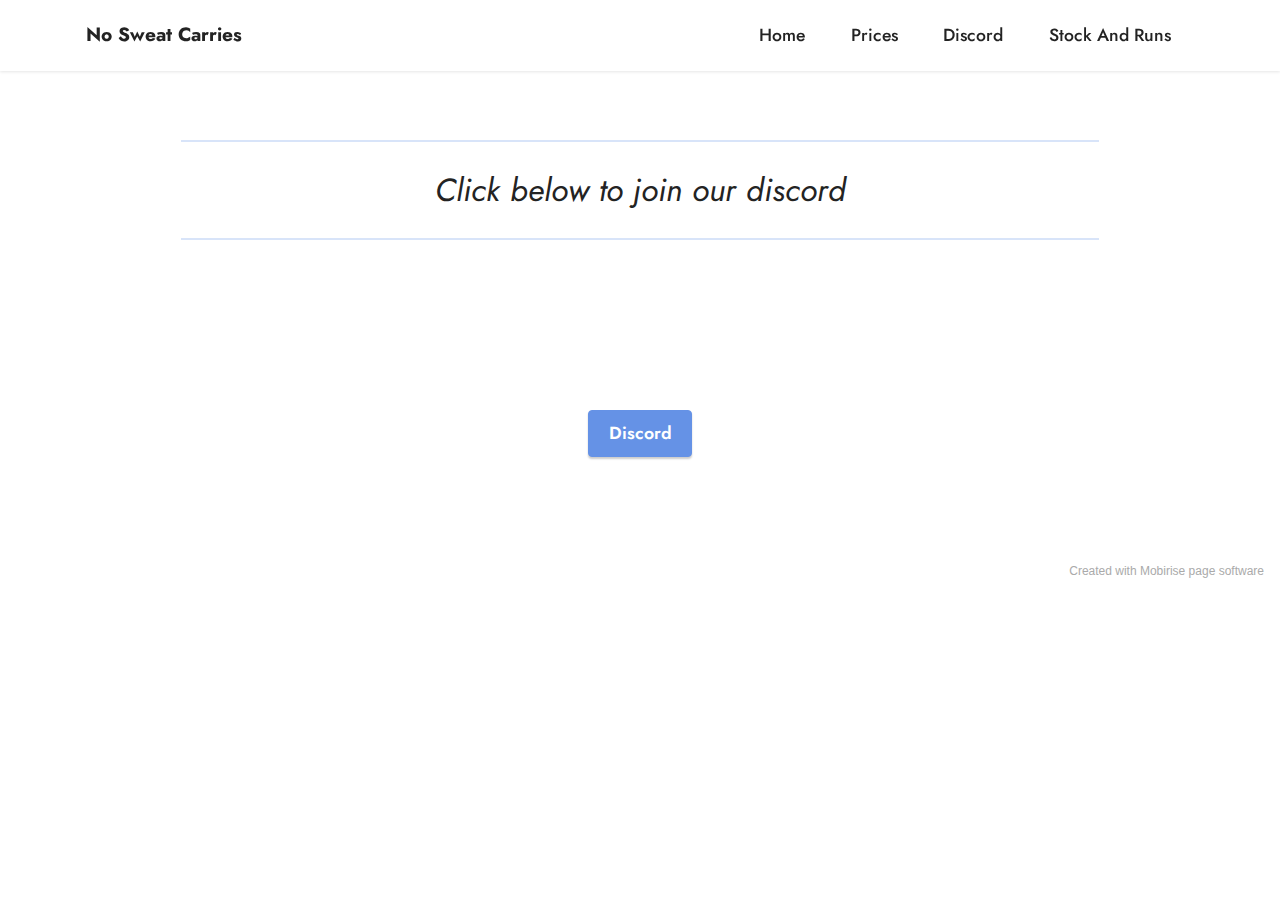
==== discord.html @ 013d195f "Add files via upload" ====
<!DOCTYPE html>
<html  >
<head>
  <!-- Site made with Mobirise Website Builder v5.6.0, https://mobirise.com -->
  <meta charset="UTF-8">
  <meta http-equiv="X-UA-Compatible" content="IE=edge">
  <meta name="generator" content="Mobirise v5.6.0, mobirise.com">
  <meta name="viewport" content="width=device-width, initial-scale=1, minimum-scale=1">
  <link rel="shortcut icon" href="assets/images/logo.png" type="image/x-icon">
  <meta name="description" content="">
  
  
  <title>Discord</title>
  <link rel="stylesheet" href="assets/bootstrap/css/bootstrap.min.css">
  <link rel="stylesheet" href="assets/bootstrap/css/bootstrap-grid.min.css">
  <link rel="stylesheet" href="assets/bootstrap/css/bootstrap-reboot.min.css">
  <link rel="stylesheet" href="assets/dropdown/css/style.css">
  <link rel="stylesheet" href="assets/socicon/css/styles.css">
  <link rel="stylesheet" href="assets/theme/css/style.css">
  <link rel="preload" href="https://fonts.googleapis.com/css2?family=Jost:ital,wght@0,400;0,700;1,400;1,700&display=swap&display=swap" as="style" onload="this.onload=null;this.rel='stylesheet'">
  <noscript><link rel="stylesheet" href="https://fonts.googleapis.com/css2?family=Jost:ital,wght@0,400;0,700;1,400;1,700&display=swap&display=swap"></noscript>
  <link rel="preload" as="style" href="assets/mobirise/css/mbr-additional.css"><link rel="stylesheet" href="assets/mobirise/css/mbr-additional.css" type="text/css">
  
  
  
  
</head>
<body>
  
  <section data-bs-version="5.1" class="menu menu1 cid-sXJa9ulzZa" once="menu" id="menu1-a">
    

    <nav class="navbar navbar-dropdown navbar-fixed-top navbar-expand-lg">
        <div class="container">
            <div class="navbar-brand">
                
                <span class="navbar-caption-wrap"><a class="navbar-caption text-black text-primary display-7" href="http://nosweatcarries.tk">No Sweat Carries</a></span>
            </div>
            <button class="navbar-toggler" type="button" data-toggle="collapse" data-bs-toggle="collapse" data-target="#navbarSupportedContent" data-bs-target="#navbarSupportedContent" aria-controls="navbarNavAltMarkup" aria-expanded="false" aria-label="Toggle navigation">
                <div class="hamburger">
                    <span></span>
                    <span></span>
                    <span></span>
                    <span></span>
                </div>
            </button>
            <div class="collapse navbar-collapse" id="navbarSupportedContent">
                <ul class="navbar-nav nav-dropdown nav-right" data-app-modern-menu="true"><li class="nav-item"><a class="nav-link link text-black text-primary display-4" href="index.html#top">Home</a></li>
                    <li class="nav-item"><a class="nav-link link text-black text-primary display-4" href="prices.html#top">Prices</a></li>
                    <li class="nav-item"><a class="nav-link link text-black text-primary display-4" href="discord.html#top">Discord</a>
                    </li><li class="nav-item"><a class="nav-link link text-black text-primary display-4" href="StockAndRuns.html#top">Stock And Runs</a></li></ul>
                
                
            </div>
        </div>
    </nav>
</section>

<section data-bs-version="5.1" class="content6 cid-sXJlKJYUnw" id="content6-c">
    
    <div class="container">
        <div class="row justify-content-center">
            <div class="col-md-12 col-lg-10">
                <hr class="line">
                <p class="mbr-text align-center mbr-fonts-style my-4 display-5"><em>Click below to join our discord</em></p>
                <hr class="line">
            </div>
        </div>
    </div>
</section>

<section data-bs-version="5.1" class="content11 cid-sXJlLpYjjz" id="content11-d">
    
    <div class="container">
        <div class="row justify-content-center">
            <div class="col-md-12 col-lg-10">
                <div class="mbr-section-btn align-center"><a class="btn btn-primary display-4" href="https://discord.gg/VJ4uUDASHU" target="_blank">Discord<br></a></div>
            </div>
        </div>
    </div>
</section><section style="background-color: #fff; font-family: -apple-system, BlinkMacSystemFont, 'Segoe UI', 'Roboto', 'Helvetica Neue', Arial, sans-serif; color:#aaa; font-size:12px; padding: 0; align-items: center; display: flex;"><a href="https://mobirise.site/y" style="flex: 1 1; height: 3rem; padding-left: 1rem;"></a><p style="flex: 0 0 auto; margin:0; padding-right:1rem;">Created with Mobirise <a href="https://mobirise.site/j" style="color:#aaa;">page</a> software</p></section><script src="assets/bootstrap/js/bootstrap.bundle.min.js"></script>  <script src="assets/smoothscroll/smooth-scroll.js"></script>  <script src="assets/ytplayer/index.js"></script>  <script src="assets/dropdown/js/navbar-dropdown.js"></script>  <script src="assets/theme/js/script.js"></script>  
  
  
</body>
</html>
---- assets/dropdown/css/style.css ----
.navbar-dropdown {
  left: 0;
  padding: 0;
  position: absolute;
  right: 0;
  top: 0;
  transition: all 0.45s ease;
  z-index: 1030;
  background: #282828; }
  .navbar-dropdown .navbar-logo {
    margin-right: 0.8rem;
    transition: margin 0.3s ease-in-out;
    vertical-align: middle; }
    .navbar-dropdown .navbar-logo img {
      height: 3.125rem;
      transition: all 0.3s ease-in-out; }
    .navbar-dropdown .navbar-logo.mbr-iconfont {
      font-size: 3.125rem;
      line-height: 3.125rem; }
  .navbar-dropdown .navbar-caption {
    font-weight: 700;
    white-space: normal;
    vertical-align: -4px;
    line-height: 3.125rem !important; }
    .navbar-dropdown .navbar-caption, .navbar-dropdown .navbar-caption:hover {
      color: inherit;
      text-decoration: none; }
  .navbar-dropdown .mbr-iconfont + .navbar-caption {
    vertical-align: -1px; }
  .navbar-dropdown.navbar-fixed-top {
    position: fixed; }
  .navbar-dropdown .navbar-brand span {
    vertical-align: -4px; }
  .navbar-dropdown.bg-color.transparent {
    background: none; }
  .navbar-dropdown.navbar-short .navbar-brand {
    padding: 0.625rem 0; }
    .navbar-dropdown.navbar-short .navbar-brand span {
      vertical-align: -1px; }
  .navbar-dropdown.navbar-short .navbar-caption {
    line-height: 2.375rem !important;
    vertical-align: -2px; }
  .navbar-dropdown.navbar-short .navbar-logo {
    margin-right: 0.5rem; }
    .navbar-dropdown.navbar-short .navbar-logo img {
      height: 2.375rem; }
    .navbar-dropdown.navbar-short .navbar-logo.mbr-iconfont {
      font-size: 2.375rem;
      line-height: 2.375rem; }
  .navbar-dropdown.navbar-short .mbr-table-cell {
    height: 3.625rem; }
  .navbar-dropdown .navbar-close {
    left: 0.6875rem;
    position: fixed;
    top: 0.75rem;
    z-index: 1000; }
  .navbar-dropdown .hamburger-icon {
    content: "";
    display: inline-block;
    vertical-align: middle;
    width: 16px;
    -webkit-box-shadow: 0 -6px 0 1px #282828,0 0 0 1px #282828,0 6px 0 1px #282828;
    -moz-box-shadow: 0 -6px 0 1px #282828,0 0 0 1px #282828,0 6px 0 1px #282828;
    box-shadow: 0 -6px 0 1px #282828,0 0 0 1px #282828,0 6px 0 1px #282828; }

.dropdown-menu .dropdown-toggle[data-toggle="dropdown-submenu"]::after {
  border-bottom: 0.35em solid transparent;
  border-left: 0.35em solid;
  border-right: 0;
  border-top: 0.35em solid transparent;
  margin-left: 0.3rem; }

.dropdown-menu .dropdown-item:focus {
  outline: 0; }

.nav-dropdown {
  font-size: 0.75rem;
  font-weight: 500;
  height: auto !important; }
  .nav-dropdown .nav-btn {
    padding-left: 1rem; }
  .nav-dropdown .link {
    margin: .667em 1.667em;
    font-weight: 500;
    padding: 0;
    transition: color .2s ease-in-out; }
    .nav-dropdown .link.dropdown-toggle {
      margin-right: 2.583em; }
      .nav-dropdown .link.dropdown-toggle::after {
        margin-left: .25rem;
        border-top: 0.35em solid;
        border-right: 0.35em solid transparent;
        border-left: 0.35em solid transparent;
        border-bottom: 0; }
      .nav-dropdown .link.dropdown-toggle[aria-expanded="true"] {
        margin: 0;
        padding: 0.667em 3.263em  0.667em 1.667em; }
  .nav-dropdown .link::after,
  .nav-dropdown .dropdown-item::after {
    color: inherit; }
  .nav-dropdown .btn {
    font-size: 0.75rem;
    font-weight: 700;
    letter-spacing: 0;
    margin-bottom: 0;
    padding-left: 1.25rem;
    padding-right: 1.25rem; }
  .nav-dropdown .dropdown-menu {
    border-radius: 0;
    border: 0;
    left: 0;
    margin: 0;
    padding-bottom: 1.25rem;
    padding-top: 1.25rem;
    position: relative; }
  .nav-dropdown .dropdown-submenu {
    margin-left: 0.125rem;
    top: 0; }
  .nav-dropdown .dropdown-item {
    font-weight: 500;
    line-height: 2;
    padding: 0.3846em 4.615em 0.3846em 1.5385em;
    position: relative;
    transition: color .2s ease-in-out, background-color .2s ease-in-out; }
    .nav-dropdown .dropdown-item::after {
      margin-top: -0.3077em;
      position: absolute;
      right: 1.1538em;
      top: 50%; }
    .nav-dropdown .dropdown-item:focus, .nav-dropdown .dropdown-item:hover {
      background: none; }

@media (max-width: 767px) {
  .nav-dropdown.navbar-toggleable-sm {
    bottom: 0;
    display: none;
    left: 0;
    overflow-x: hidden;
    position: fixed;
    top: 0;
    transform: translateX(-100%);
    -ms-transform: translateX(-100%);
    -webkit-transform: translateX(-100%);
    width: 18.75rem;
    z-index: 999; } }
.nav-dropdown.navbar-toggleable-xl {
  bottom: 0;
  display: none;
  left: 0;
  overflow-x: hidden;
  position: fixed;
  top: 0;
  transform: translateX(-100%);
  -ms-transform: translateX(-100%);
  -webkit-transform: translateX(-100%);
  width: 18.75rem;
  z-index: 999; }

.nav-dropdown-sm {
  display: block !important;
  overflow-x: hidden;
  overflow: auto;
  padding-top: 3.875rem; }
  .nav-dropdown-sm::after {
    content: "";
    display: block;
    height: 3rem;
    width: 100%; }
  .nav-dropdown-sm.collapse.in ~ .navbar-close {
    display: block !important; }
  .nav-dropdown-sm.collapsing, .nav-dropdown-sm.collapse.in {
    transform: translateX(0);
    -ms-transform: translateX(0);
    -webkit-transform: translateX(0);
    transition: all 0.25s ease-out;
    -webkit-transition: all 0.25s ease-out;
    background: #282828; }
  .nav-dropdown-sm.collapsing[aria-expanded="false"] {
    transform: translateX(-100%);
    -ms-transform: translateX(-100%);
    -webkit-transform: translateX(-100%); }
  .nav-dropdown-sm .nav-item {
    display: block;
    margin-left: 0 !important;
    padding-left: 0; }
  .nav-dropdown-sm .link,
  .nav-dropdown-sm .dropdown-item {
    border-top: 1px dotted rgba(255, 255, 255, 0.1);
    font-size: 0.8125rem;
    line-height: 1.6;
    margin: 0 !important;
    padding: 0.875rem 2.4rem 0.875rem 1.5625rem !important;
    position: relative;
    white-space: normal; }
    .nav-dropdown-sm .link:focus, .nav-dropdown-sm .link:hover,
    .nav-dropdown-sm .dropdown-item:focus,
    .nav-dropdown-sm .dropdown-item:hover {
      background: rgba(0, 0, 0, 0.2) !important;
      color: #c0a375; }
  .nav-dropdown-sm .nav-btn {
    position: relative;
    padding: 1.5625rem 1.5625rem 0 1.5625rem; }
    .nav-dropdown-sm .nav-btn::before {
      border-top: 1px dotted rgba(255, 255, 255, 0.1);
      content: "";
      left: 0;
      position: absolute;
      top: 0;
      width: 100%; }
    .nav-dropdown-sm .nav-btn + .nav-btn {
      padding-top: 0.625rem; }
      .nav-dropdown-sm .nav-btn + .nav-btn::before {
        display: none; }
  .nav-dropdown-sm .btn {
    padding: 0.625rem 0; }
  .nav-dropdown-sm .dropdown-toggle[data-toggle="dropdown-submenu"]::after {
    margin-left: .25rem;
    border-top: 0.35em solid;
    border-right: 0.35em solid transparent;
    border-left: 0.35em solid transparent;
    border-bottom: 0; }
  .nav-dropdown-sm .dropdown-toggle[data-toggle="dropdown-submenu"][aria-expanded="true"]::after {
    border-top: 0;
    border-right: 0.35em solid transparent;
    border-left: 0.35em solid transparent;
    border-bottom: 0.35em solid; }
  .nav-dropdown-sm .dropdown-menu {
    margin: 0;
    padding: 0;
    position: relative;
    top: 0;
    left: 0;
    width: 100%;
    border: 0;
    float: none;
    border-radius: 0;
    background: none; }
  .nav-dropdown-sm .dropdown-submenu {
    left: 100%;
    margin-left: 0.125rem;
    margin-top: -1.25rem;
    top: 0; }

.navbar-toggleable-sm .nav-dropdown .dropdown-menu {
  position: absolute; }

.navbar-toggleable-sm .nav-dropdown .dropdown-submenu {
  left: 100%;
  margin-left: 0.125rem;
  margin-top: -1.25rem;
  top: 0; }

.navbar-toggleable-sm.opened .nav-dropdown .dropdown-menu {
  position: relative; }

.navbar-toggleable-sm.opened .nav-dropdown .dropdown-submenu {
  left: 0;
  margin-left: 00rem;
  margin-top: 0rem;
  top: 0; }

.is-builder .nav-dropdown.collapsing {
  transition: none !important; }
---- assets/socicon/css/styles.css ----
@charset "UTF-8";

@font-face {
  font-family: 'Socicon';
  src:  url('../fonts/socicon.eot');
  src:  url('../fonts/socicon.eot?#iefix') format('embedded-opentype'),
    url('../fonts/socicon.woff2') format('woff2'),
    url('../fonts/socicon.ttf') format('truetype'),
    url('../fonts/socicon.woff') format('woff'),
    url('../fonts/socicon.svg#socicon') format('svg');
  font-weight: normal;
  font-style: normal;
  font-display: swap;
}

[data-icon]:before {
  font-family: "socicon" !important;
  content: attr(data-icon);
  font-style: normal !important;
  font-weight: normal !important;
  font-variant: normal !important;
  text-transform: none !important;
  speak: none;
  line-height: 1;
  -webkit-font-smoothing: antialiased;
  -moz-osx-font-smoothing: grayscale;
}

[class^="socicon-"], [class*=" socicon-"] {
  /* use !important to prevent issues with browser extensions that change fonts */
  font-family: 'Socicon' !important;
  speak: none;
  font-style: normal;
  font-weight: normal;
  font-variant: normal;
  text-transform: none;
  line-height: 1;

  /* Better Font Rendering =========== */
  -webkit-font-smoothing: antialiased;
  -moz-osx-font-smoothing: grayscale;
}

.socicon-eitaa:before {
  content: "\e97c";
}
.socicon-soroush:before {
  content: "\e97d";
}
.socicon-bale:before {
  content: "\e97e";
}
.socicon-zazzle:before {
  content: "\e97b";
}
.socicon-society6:before {
  content: "\e97a";
}
.socicon-redbubble:before {
  content: "\e979";
}
.socicon-avvo:before {
  content: "\e978";
}
.socicon-stitcher:before {
  content: "\e977";
}
.socicon-googlehangouts:before {
  content: "\e974";
}
.socicon-dlive:before {
  content: "\e975";
}
.socicon-vsco:before {
  content: "\e976";
}
.socicon-flipboard:before {
  content: "\e973";
}
.socicon-ubuntu:before {
  content: "\e958";
}
.socicon-artstation:before {
  content: "\e959";
}
.socicon-invision:before {
  content: "\e95a";
}
.socicon-torial:before {
  content: "\e95b";
}
.socicon-collectorz:before {
  content: "\e95c";
}
.socicon-seenthis:before {
  content: "\e95d";
}
.socicon-googleplaymusic:before {
  content: "\e95e";
}
.socicon-debian:before {
  content: "\e95f";
}
.socicon-filmfreeway:before {
  content: "\e960";
}
.socicon-gnome:before {
  content: "\e961";
}
.socicon-itchio:before {
  content: "\e962";
}
.socicon-jamendo:before {
  content: "\e963";
}
.socicon-mix:before {
  content: "\e964";
}
.socicon-sharepoint:before {
  content: "\e965";
}
.socicon-tinder:before {
  content: "\e966";
}
.socicon-windguru:before {
  content: "\e967";
}
.socicon-cdbaby:before {
  content: "\e968";
}
.socicon-elementaryos:before {
  content: "\e969";
}
.socicon-stage32:before {
  content: "\e96a";
}
.socicon-tiktok:before {
  content: "\e96b";
}
.socicon-gitter:before {
  content: "\e96c";
}
.socicon-letterboxd:before {
  content: "\e96d";
}
.socicon-threema:before {
  content: "\e96e";
}
.socicon-splice:before {
  content: "\e96f";
}
.socicon-metapop:before {
  content: "\e970";
}
.socicon-naver:before {
  content: "\e971";
}
.socicon-remote:before {
  content: "\e972";
}
.socicon-internet:before {
  content: "\e957";
}
.socicon-moddb:before {
  content: "\e94b";
}
.socicon-indiedb:before {
  content: "\e94c";
}
.socicon-traxsource:before {
  content: "\e94d";
}
.socicon-gamefor:before {
  content: "\e94e";
}
.socicon-pixiv:before {
  content: "\e94f";
}
.socicon-myanimelist:before {
  content: "\e950";
}
.socicon-blackberry:before {
  content: "\e951";
}
.socicon-wickr:before {
  content: "\e952";
}
.socicon-spip:before {
  content: "\e953";
}
.socicon-napster:before {
  content: "\e954";
}
.socicon-beatport:before {
  content: "\e955";
}
.socicon-hackerone:before {
  content: "\e956";
}
.socicon-hackernews:before {
  content: "\e946";
}
.socicon-smashwords:before {
  content: "\e947";
}
.socicon-kobo:before {
  content: "\e948";
}
.socicon-bookbub:before {
  content: "\e949";
}
.socicon-mailru:before {
  content: "\e94a";
}
.socicon-gitlab:before {
  content: "\e945";
}
.socicon-instructables:before {
  content: "\e944";
}
.socicon-portfolio:before {
  content: "\e943";
}
.socicon-codered:before {
  content: "\e940";
}
.socicon-origin:before {
  content: "\e941";
}
.socicon-nextdoor:before {
  content: "\e942";
}
.socicon-udemy:before {
  content: "\e93f";
}
.socicon-livemaster:before {
  content: "\e93e";
}
.socicon-crunchbase:before {
  content: "\e93b";
}
.socicon-homefy:before {
  content: "\e93c";
}
.socicon-calendly:before {
  content: "\e93d";
}
.socicon-realtor:before {
  content: "\e90f";
}
.socicon-tidal:before {
  content: "\e910";
}
.socicon-qobuz:before {
  content: "\e911";
}
.socicon-natgeo:before {
  content: "\e912";
}
.socicon-mastodon:before {
  content: "\e913";
}
.socicon-unsplash:before {
  content: "\e914";
}
.socicon-homeadvisor:before {
  content: "\e915";
}
.socicon-angieslist:before {
  content: "\e916";
}
.socicon-codepen:before {
  content: "\e917";
}
.socicon-slack:before {
  content: "\e918";
}
.socicon-openaigym:before {
  content: "\e919";
}
.socicon-logmein:before {
  content: "\e91a";
}
.socicon-fiverr:before {
  content: "\e91b";
}
.socicon-gotomeeting:before {
  content: "\e91c";
}
.socicon-aliexpress:before {
  content: "\e91d";
}
.socicon-guru:before {
  content: "\e91e";
}
.socicon-appstore:before {
  content: "\e91f";
}
.socicon-homes:before {
  content: "\e920";
}
.socicon-zoom:before {
  content: "\e921";
}
.socicon-alibaba:before {
  content: "\e922";
}
.socicon-craigslist:before {
  content: "\e923";
}
.socicon-wix:before {
  content: "\e924";
}
.socicon-redfin:before {
  content: "\e925";
}
.socicon-googlecalendar:before {
  content: "\e926";
}
.socicon-shopify:before {
  content: "\e927";
}
.socicon-freelancer:before {
  content: "\e928";
}
.socicon-seedrs:before {
  content: "\e929";
}
.socicon-bing:before {
  content: "\e92a";
}
.socicon-doodle:before {
  content: "\e92b";
}
.socicon-bonanza:before {
  content: "\e92c";
}
.socicon-squarespace:before {
  content: "\e92d";
}
.socicon-toptal:before {
  content: "\e92e";
}
.socicon-gust:before {
  content: "\e92f";
}
.socicon-ask:before {
  content: "\e930";
}
.socicon-trulia:before {
  content: "\e931";
}
.socicon-loomly:before {
  content: "\e932";
}
.socicon-ghost:before {
  content: "\e933";
}
.socicon-upwork:before {
  content: "\e934";
}
.socicon-fundable:before {
  content: "\e935";
}
.socicon-booking:before {
  content: "\e936";
}
.socicon-googlemaps:before {
  content: "\e937";
}
.socicon-zillow:before {
  content: "\e938";
}
.socicon-niconico:before {
  content: "\e939";
}
.socicon-toneden:before {
  content: "\e93a";
}
.socicon-augment:before {
  content: "\e908";
}
.socicon-bitbucket:before {
  content: "\e909";
}
.socicon-fyuse:before {
  content: "\e90a";
}
.socicon-yt-gaming:before {
  content: "\e90b";
}
.socicon-sketchfab:before {
  content: "\e90c";
}
.socicon-mobcrush:before {
  content: "\e90d";
}
.socicon-microsoft:before {
  content: "\e90e";
}
.socicon-pandora:before {
  content: "\e907";
}
.socicon-messenger:before {
  content: "\e906";
}
.socicon-gamewisp:before {
  content: "\e905";
}
.socicon-bloglovin:before {
  content: "\e904";
}
.socicon-tunein:before {
  content: "\e903";
}
.socicon-gamejolt:before {
  content: "\e901";
}
.socicon-trello:before {
  content: "\e902";
}
.socicon-spreadshirt:before {
  content: "\e900";
}
.socicon-500px:before {
  content: "\e000";
}
.socicon-8tracks:before {
  content: "\e001";
}
.socicon-airbnb:before {
  content: "\e002";
}
.socicon-alliance:before {
  content: "\e003";
}
.socicon-amazon:before {
  content: "\e004";
}
.socicon-amplement:before {
  content: "\e005";
}
.socicon-android:before {
  content: "\e006";
}
.socicon-angellist:before {
  content: "\e007";
}
.socicon-apple:before {
  content: "\e008";
}
.socicon-appnet:before {
  content: "\e009";
}
.socicon-baidu:before {
  content: "\e00a";
}
.socicon-bandcamp:before {
  content: "\e00b";
}
.socicon-battlenet:before {
  content: "\e00c";
}
.socicon-mixer:before {
  content: "\e00d";
}
.socicon-bebee:before {
  content: "\e00e";
}
.socicon-bebo:before {
  content: "\e00f";
}
.socicon-behance:before {
  content: "\e010";
}
.socicon-blizzard:before {
  content: "\e011";
}
.socicon-blogger:before {
  content: "\e012";
}
.socicon-buffer:before {
  content: "\e013";
}
.socicon-chrome:before {
  content: "\e014";
}
.socicon-coderwall:before {
  content: "\e015";
}
.socicon-curse:before {
  content: "\e016";
}
.socicon-dailymotion:before {
  content: "\e017";
}
.socicon-deezer:before {
  content: "\e018";
}
.socicon-delicious:before {
  content: "\e019";
}
.socicon-deviantart:before {
  content: "\e01a";
}
.socicon-diablo:before {
  content: "\e01b";
}
.socicon-digg:before {
  content: "\e01c";
}
.socicon-discord:before {
  content: "\e01d";
}
.socicon-disqus:before {
  content: "\e01e";
}
.socicon-douban:before {
  content: "\e01f";
}
.socicon-draugiem:before {
  content: "\e020";
}
.socicon-dribbble:before {
  content: "\e021";
}
.socicon-drupal:before {
  content: "\e022";
}
.socicon-ebay:before {
  content: "\e023";
}
.socicon-ello:before {
  content: "\e024";
}
.socicon-endomodo:before {
  content: "\e025";
}
.socicon-envato:before {
  content: "\e026";
}
.socicon-etsy:before {
  content: "\e027";
}
.socicon-facebook:before {
  content: "\e028";
}
.socicon-feedburner:before {
  content: "\e029";
}
.socicon-filmweb:before {
  content: "\e02a";
}
.socicon-firefox:before {
  content: "\e02b";
}
.socicon-flattr:before {
  content: "\e02c";
}
.socicon-flickr:before {
  content: "\e02d";
}
.socicon-formulr:before {
  content: "\e02e";
}
.socicon-forrst:before {
  content: "\e02f";
}
.socicon-foursquare:before {
  content: "\e030";
}
.socicon-friendfeed:before {
  content: "\e031";
}
.socicon-github:before {
  content: "\e032";
}
.socicon-goodreads:before {
  content: "\e033";
}
.socicon-google:before {
  content: "\e034";
}
.socicon-googlescholar:before {
  content: "\e035";
}
.socicon-googlegroups:before {
  content: "\e036";
}
.socicon-googlephotos:before {
  content: "\e037";
}
.socicon-googleplus:before {
  content: "\e038";
}
.socicon-grooveshark:before {
  content: "\e039";
}
.socicon-hackerrank:before {
  content: "\e03a";
}
.socicon-hearthstone:before {
  content: "\e03b";
}
.socicon-hellocoton:before {
  content: "\e03c";
}
.socicon-heroes:before {
  content: "\e03d";
}
.socicon-smashcast:before {
  content: "\e03e";
}
.socicon-horde:before {
  content: "\e03f";
}
.socicon-houzz:before {
  content: "\e040";
}
.socicon-icq:before {
  content: "\e041";
}
.socicon-identica:before {
  content: "\e042";
}
.socicon-imdb:before {
  content: "\e043";
}
.socicon-instagram:before {
  content: "\e044";
}
.socicon-issuu:before {
  content: "\e045";
}
.socicon-istock:before {
  content: "\e046";
}
.socicon-itunes:before {
  content: "\e047";
}
.socicon-keybase:before {
  content: "\e048";
}
.socicon-lanyrd:before {
  content: "\e049";
}
.socicon-lastfm:before {
  content: "\e04a";
}
.socicon-line:before {
  content: "\e04b";
}
.socicon-linkedin:before {
  content: "\e04c";
}
.socicon-livejournal:before {
  content: "\e04d";
}
.socicon-lyft:before {
  content: "\e04e";
}
.socicon-macos:before {
  content: "\e04f";
}
.socicon-mail:before {
  content: "\e050";
}
.socicon-medium:before {
  content: "\e051";
}
.socicon-meetup:before {
  content: "\e052";
}
.socicon-mixcloud:before {
  content: "\e053";
}
.socicon-modelmayhem:before {
  content: "\e054";
}
.socicon-mumble:before {
  content: "\e055";
}
.socicon-myspace:before {
  content: "\e056";
}
.socicon-newsvine:before {
  content: "\e057";
}
.socicon-nintendo:before {
  content: "\e058";
}
.socicon-npm:before {
  content: "\e059";
}
.socicon-odnoklassniki:before {
  content: "\e05a";
}
.socicon-openid:before {
  content: "\e05b";
}
.socicon-opera:before {
  content: "\e05c";
}
.socicon-outlook:before {
  content: "\e05d";
}
.socicon-overwatch:before {
  content: "\e05e";
}
.socicon-patreon:before {
  content: "\e05f";
}
.socicon-paypal:before {
  content: "\e060";
}
.socicon-periscope:before {
  content: "\e061";
}
.socicon-persona:before {
  content: "\e062";
}
.socicon-pinterest:before {
  content: "\e063";
}
.socicon-play:before {
  content: "\e064";
}
.socicon-player:before {
  content: "\e065";
}
.socicon-playstation:before {
  content: "\e066";
}
.socicon-pocket:before {
  content: "\e067";
}
.socicon-qq:before {
  content: "\e068";
}
.socicon-quora:before {
  content: "\e069";
}
.socicon-raidcall:before {
  content: "\e06a";
}
.socicon-ravelry:before {
  content: "\e06b";
}
.socicon-reddit:before {
  content: "\e06c";
}
.socicon-renren:before {
  content: "\e06d";
}
.socicon-researchgate:before {
  content: "\e06e";
}
.socicon-residentadvisor:before {
  content: "\e06f";
}
.socicon-reverbnation:before {
  content: "\e070";
}
.socicon-rss:before {
  content: "\e071";
}
.socicon-sharethis:before {
  content: "\e072";
}
.socicon-skype:before {
  content: "\e073";
}
.socicon-slideshare:before {
  content: "\e074";
}
.socicon-smugmug:before {
  content: "\e075";
}
.socicon-snapchat:before {
  content: "\e076";
}
.socicon-songkick:before {
  content: "\e077";
}
.socicon-soundcloud:before {
  content: "\e078";
}
.socicon-spotify:before {
  content: "\e079";
}
.socicon-stackexchange:before {
  content: "\e07a";
}
.socicon-stackoverflow:before {
  content: "\e07b";
}
.socicon-starcraft:before {
  content: "\e07c";
}
.socicon-stayfriends:before {
  content: "\e07d";
}
.socicon-steam:before {
  content: "\e07e";
}
.socicon-storehouse:before {
  content: "\e07f";
}
.socicon-strava:before {
  content: "\e080";
}
.socicon-streamjar:before {
  content: "\e081";
}
.socicon-stumbleupon:before {
  content: "\e082";
}
.socicon-swarm:before {
  content: "\e083";
}
.socicon-teamspeak:before {
  content: "\e084";
}
.socicon-teamviewer:before {
  content: "\e085";
}
.socicon-technorati:before {
  content: "\e086";
}
.socicon-telegram:before {
  content: "\e087";
}
.socicon-tripadvisor:before {
  content: "\e088";
}
.socicon-tripit:before {
  content: "\e089";
}
.socicon-triplej:before {
  content: "\e08a";
}
.socicon-tumblr:before {
  content: "\e08b";
}
.socicon-twitch:before {
  content: "\e08c";
}
.socicon-twitter:before {
  content: "\e08d";
}
.socicon-uber:before {
  content: "\e08e";
}
.socicon-ventrilo:before {
  content: "\e08f";
}
.socicon-viadeo:before {
  content: "\e090";
}
.socicon-viber:before {
  content: "\e091";
}
.socicon-viewbug:before {
  content: "\e092";
}
.socicon-vimeo:before {
  content: "\e093";
}
.socicon-vine:before {
  content: "\e094";
}
.socicon-vkontakte:before {
  content: "\e095";
}
.socicon-warcraft:before {
  content: "\e096";
}
.socicon-wechat:before {
  content: "\e097";
}
.socicon-weibo:before {
  content: "\e098";
}
.socicon-whatsapp:before {
  content: "\e099";
}
.socicon-wikipedia:before {
  content: "\e09a";
}
.socicon-windows:before {
  content: "\e09b";
}
.socicon-wordpress:before {
  content: "\e09c";
}
.socicon-wykop:before {
  content: "\e09d";
}
.socicon-xbox:before {
  content: "\e09e";
}
.socicon-xing:before {
  content: "\e09f";
}
.socicon-yahoo:before {
  content: "\e0a0";
}
.socicon-yammer:before {
  content: "\e0a1";
}
.socicon-yandex:before {
  content: "\e0a2";
}
.socicon-yelp:before {
  content: "\e0a3";
}
.socicon-younow:before {
  content: "\e0a4";
}
.socicon-youtube:before {
  content: "\e0a5";
}
.socicon-zapier:before {
  content: "\e0a6";
}
.socicon-zerply:before {
  content: "\e0a7";
}
.socicon-zomato:before {
  content: "\e0a8";
}
.socicon-zynga:before {
  content: "\e0a9";
}
---- assets/theme/css/style.css ----
@charset "UTF-8";
section {
  background-color: #ffffff;
}

body {
  font-style: normal;
  line-height: 1.5;
  font-weight: 400;
  color: #232323;
  position: relative;
}

button {
  background-color: transparent;
  border-color: transparent;
}

section,
.container,
.container-fluid {
  position: relative;
  word-wrap: break-word;
}

a.mbr-iconfont:hover {
  text-decoration: none;
}

.article .lead p,
.article .lead ul,
.article .lead ol,
.article .lead pre,
.article .lead blockquote {
  margin-bottom: 0;
}

a {
  font-style: normal;
  font-weight: 400;
  cursor: pointer;
}
a, a:hover {
  text-decoration: none;
}

.mbr-section-title {
  font-style: normal;
  line-height: 1.3;
}

.mbr-section-subtitle {
  line-height: 1.3;
}

.mbr-text {
  font-style: normal;
  line-height: 1.7;
}

h1,
h2,
h3,
h4,
h5,
h6,
.display-1,
.display-2,
.display-4,
.display-5,
.display-7,
span,
p,
a {
  line-height: 1;
  word-break: break-word;
  word-wrap: break-word;
  font-weight: 400;
}

b,
strong {
  font-weight: bold;
}

input:-webkit-autofill, input:-webkit-autofill:hover, input:-webkit-autofill:focus, input:-webkit-autofill:active {
  transition-delay: 9999s;
  -webkit-transition-property: background-color, color;
  transition-property: background-color, color;
}

textarea[type=hidden] {
  display: none;
}

section {
  background-position: 50% 50%;
  background-repeat: no-repeat;
  background-size: cover;
}
section .mbr-background-video,
section .mbr-background-video-preview {
  position: absolute;
  bottom: 0;
  left: 0;
  right: 0;
  top: 0;
}

.hidden {
  visibility: hidden;
}

.mbr-z-index20 {
  z-index: 20;
}

/*! Base colors */
.mbr-white {
  color: #ffffff;
}

.mbr-black {
  color: #111111;
}

.mbr-bg-white {
  background-color: #ffffff;
}

.mbr-bg-black {
  background-color: #000000;
}

/*! Text-aligns */
.align-left {
  text-align: left;
}

.align-center {
  text-align: center;
}

.align-right {
  text-align: right;
}

/*! Font-weight  */
.mbr-light {
  font-weight: 300;
}

.mbr-regular {
  font-weight: 400;
}

.mbr-semibold {
  font-weight: 500;
}

.mbr-bold {
  font-weight: 700;
}

/*! Media  */
.media-content {
  flex-basis: 100%;
}

.media-container-row {
  display: flex;
  flex-direction: row;
  flex-wrap: wrap;
  justify-content: center;
  align-content: center;
  align-items: start;
}
.media-container-row .media-size-item {
  width: 400px;
}

.media-container-column {
  display: flex;
  flex-direction: column;
  flex-wrap: wrap;
  justify-content: center;
  align-content: center;
  align-items: stretch;
}
.media-container-column > * {
  width: 100%;
}

@media (min-width: 992px) {
  .media-container-row {
    flex-wrap: nowrap;
  }
}
figure {
  margin-bottom: 0;
  overflow: hidden;
}

figure[mbr-media-size] {
  transition: width 0.1s;
}

img,
iframe {
  display: block;
  width: 100%;
}

.card {
  background-color: transparent;
  border: none;
}

.card-box {
  width: 100%;
}

.card-img {
  text-align: center;
  flex-shrink: 0;
  -webkit-flex-shrink: 0;
}

.media {
  max-width: 100%;
  margin: 0 auto;
}

.mbr-figure {
  align-self: center;
}

.media-container > div {
  max-width: 100%;
}

.mbr-figure img,
.card-img img {
  width: 100%;
}

@media (max-width: 991px) {
  .media-size-item {
    width: auto !important;
  }

  .media {
    width: auto;
  }

  .mbr-figure {
    width: 100% !important;
  }
}
/*! Buttons */
.mbr-section-btn {
  margin-left: -0.6rem;
  margin-right: -0.6rem;
  font-size: 0;
}

.btn {
  font-weight: 600;
  border-width: 1px;
  font-style: normal;
  margin: 0.6rem 0.6rem;
  white-space: normal;
  transition: all 0.2s ease-in-out;
  display: inline-flex;
  align-items: center;
  justify-content: center;
  word-break: break-word;
}

.btn-sm {
  font-weight: 600;
  letter-spacing: 0px;
  transition: all 0.3s ease-in-out;
}

.btn-md {
  font-weight: 600;
  letter-spacing: 0px;
  transition: all 0.3s ease-in-out;
}

.btn-lg {
  font-weight: 600;
  letter-spacing: 0px;
  transition: all 0.3s ease-in-out;
}

.btn-form {
  margin: 0;
}
.btn-form:hover {
  cursor: pointer;
}

nav .mbr-section-btn {
  margin-left: 0rem;
  margin-right: 0rem;
}

/*! Btn icon margin */
.btn .mbr-iconfont,
.btn.btn-sm .mbr-iconfont {
  order: 1;
  cursor: pointer;
  margin-left: 0.5rem;
  vertical-align: sub;
}

.btn.btn-md .mbr-iconfont,
.btn.btn-md .mbr-iconfont {
  margin-left: 0.8rem;
}

.mbr-regular {
  font-weight: 400;
}

.mbr-semibold {
  font-weight: 500;
}

.mbr-bold {
  font-weight: 700;
}

[type=submit] {
  -webkit-appearance: none;
}

/*! Full-screen */
.mbr-fullscreen .mbr-overlay {
  min-height: 100vh;
}

.mbr-fullscreen {
  display: flex;
  display: -moz-flex;
  display: -ms-flex;
  display: -o-flex;
  align-items: center;
  min-height: 100vh;
  padding-top: 3rem;
  padding-bottom: 3rem;
}

/*! Map */
.map {
  height: 25rem;
  position: relative;
}
.map iframe {
  width: 100%;
  height: 100%;
}

/*! Scroll to top arrow */
.mbr-arrow-up {
  bottom: 25px;
  right: 90px;
  position: fixed;
  text-align: right;
  z-index: 5000;
  color: #ffffff;
  font-size: 22px;
}

.mbr-arrow-up a {
  background: rgba(0, 0, 0, 0.2);
  border-radius: 50%;
  color: #fff;
  display: inline-block;
  height: 60px;
  width: 60px;
  border: 2px solid #fff;
  outline-style: none !important;
  position: relative;
  text-decoration: none;
  transition: all 0.3s ease-in-out;
  cursor: pointer;
  text-align: center;
}
.mbr-arrow-up a:hover {
  background-color: rgba(0, 0, 0, 0.4);
}
.mbr-arrow-up a i {
  line-height: 60px;
}

.mbr-arrow-up-icon {
  display: block;
  color: #fff;
}

.mbr-arrow-up-icon::before {
  content: "›";
  display: inline-block;
  font-family: serif;
  font-size: 22px;
  line-height: 1;
  font-style: normal;
  position: relative;
  top: 6px;
  left: -4px;
  transform: rotate(-90deg);
}

/*! Arrow Down */
.mbr-arrow {
  position: absolute;
  bottom: 45px;
  left: 50%;
  width: 60px;
  height: 60px;
  cursor: pointer;
  background-color: rgba(80, 80, 80, 0.5);
  border-radius: 50%;
  transform: translateX(-50%);
}
@media (max-width: 767px) {
  .mbr-arrow {
    display: none;
  }
}
.mbr-arrow > a {
  display: inline-block;
  text-decoration: none;
  outline-style: none;
  -webkit-animation: arrowdown 1.7s ease-in-out infinite;
          animation: arrowdown 1.7s ease-in-out infinite;
  color: #ffffff;
}
.mbr-arrow > a > i {
  position: absolute;
  top: -2px;
  left: 15px;
  font-size: 2rem;
}

#scrollToTop a i::before {
  content: "";
  position: absolute;
  display: block;
  border-bottom: 2.5px solid #fff;
  border-left: 2.5px solid #fff;
  width: 27.8%;
  height: 27.8%;
  left: 50%;
  top: 51%;
  transform: translateY(-30%) translateX(-50%) rotate(135deg);
}

@keyframes arrowdown {
  0% {
    transform: translateY(0px);
  }
  50% {
    transform: translateY(-5px);
  }
  100% {
    transform: translateY(0px);
  }
}
@-webkit-keyframes arrowdown {
  0% {
    transform: translateY(0px);
  }
  50% {
    transform: translateY(-5px);
  }
  100% {
    transform: translateY(0px);
  }
}
@media (max-width: 500px) {
  .mbr-arrow-up {
    left: 0;
    right: 0;
    text-align: center;
  }
}
/*Gradients animation*/
@keyframes gradient-animation {
  from {
    background-position: 0% 100%;
    -webkit-animation-timing-function: ease-in-out;
            animation-timing-function: ease-in-out;
  }
  to {
    background-position: 100% 0%;
    -webkit-animation-timing-function: ease-in-out;
            animation-timing-function: ease-in-out;
  }
}
@-webkit-keyframes gradient-animation {
  from {
    background-position: 0% 100%;
    -webkit-animation-timing-function: ease-in-out;
            animation-timing-function: ease-in-out;
  }
  to {
    background-position: 100% 0%;
    -webkit-animation-timing-function: ease-in-out;
            animation-timing-function: ease-in-out;
  }
}
.bg-gradient {
  background-size: 200% 200%;
  animation: gradient-animation 5s infinite alternate;
  -webkit-animation: gradient-animation 5s infinite alternate;
}

.menu .navbar-brand {
  display: -webkit-flex;
}
.menu .navbar-brand span {
  display: flex;
  display: -webkit-flex;
}
.menu .navbar-brand .navbar-caption-wrap {
  display: -webkit-flex;
}
.menu .navbar-brand .navbar-logo img {
  display: -webkit-flex;
  width: auto;
}
@media (min-width: 768px) and (max-width: 991px) {
  .menu .navbar-toggleable-sm .navbar-nav {
    display: -ms-flexbox;
  }
}
@media (max-width: 991px) {
  .menu .navbar-collapse {
    max-height: 93.5vh;
  }
  .menu .navbar-collapse.show {
    overflow: auto;
  }
}
@media (min-width: 992px) {
  .menu .navbar-nav.nav-dropdown {
    display: -webkit-flex;
  }
  .menu .navbar-toggleable-sm .navbar-collapse {
    display: -webkit-flex !important;
  }
  .menu .collapsed .navbar-collapse {
    max-height: 93.5vh;
  }
  .menu .collapsed .navbar-collapse.show {
    overflow: auto;
  }
}
@media (max-width: 767px) {
  .menu .navbar-collapse {
    max-height: 80vh;
  }
}

.nav-link .mbr-iconfont {
  margin-right: 0.5rem;
}

.navbar {
  display: -webkit-flex;
  -webkit-flex-wrap: wrap;
  -webkit-align-items: center;
  -webkit-justify-content: space-between;
}

.navbar-collapse {
  -webkit-flex-basis: 100%;
  -webkit-flex-grow: 1;
  -webkit-align-items: center;
}

.nav-dropdown .link {
  padding: 0.667em 1.667em !important;
  margin: 0 !important;
}

.nav {
  display: -webkit-flex;
  -webkit-flex-wrap: wrap;
}

.row {
  display: -webkit-flex;
  -webkit-flex-wrap: wrap;
}

.justify-content-center {
  -webkit-justify-content: center;
}

.form-inline {
  display: -webkit-flex;
}

.card-wrapper {
  -webkit-flex: 1;
}

.carousel-control {
  z-index: 10;
  display: -webkit-flex;
}

.carousel-controls {
  display: -webkit-flex;
}

.media {
  display: -webkit-flex;
}

.form-group:focus {
  outline: none;
}

.jq-selectbox__select {
  padding: 7px 0;
  position: relative;
}

.jq-selectbox__dropdown {
  overflow: hidden;
  border-radius: 10px;
  position: absolute;
  top: 100%;
  left: 0 !important;
  width: 100% !important;
}

.jq-selectbox__trigger-arrow {
  right: 0;
  transform: translateY(-50%);
}

.jq-selectbox li {
  padding: 1.07em 0.5em;
}

input[type=range] {
  padding-left: 0 !important;
  padding-right: 0 !important;
}

.modal-dialog,
.modal-content {
  height: 100%;
}

.modal-dialog .carousel-inner {
  height: calc(100vh - 1.75rem);
}
@media (max-width: 575px) {
  .modal-dialog .carousel-inner {
    height: calc(100vh - 1rem);
  }
}

.carousel-item {
  text-align: center;
}

.carousel-item img {
  margin: auto;
}

.navbar-toggler {
  align-self: flex-start;
  padding: 0.25rem 0.75rem;
  font-size: 1.25rem;
  line-height: 1;
  background: transparent;
  border: 1px solid transparent;
  border-radius: 0.25rem;
}

.navbar-toggler:focus,
.navbar-toggler:hover {
  text-decoration: none;
  box-shadow: none;
}

.navbar-toggler-icon {
  display: inline-block;
  width: 1.5em;
  height: 1.5em;
  vertical-align: middle;
  content: "";
  background: no-repeat center center;
  background-size: 100% 100%;
}

.navbar-toggler-left {
  position: absolute;
  left: 1rem;
}

.navbar-toggler-right {
  position: absolute;
  right: 1rem;
}

.card-img {
  width: auto;
}

.menu .navbar.collapsed:not(.beta-menu) {
  flex-direction: column;
}

.carousel-item.active,
.carousel-item-next,
.carousel-item-prev {
  display: flex;
}

.note-air-layout .dropup .dropdown-menu,
.note-air-layout .navbar-fixed-bottom .dropdown .dropdown-menu {
  bottom: initial !important;
}

html,
body {
  height: auto;
  min-height: 100vh;
}

.dropup .dropdown-toggle::after {
  display: none;
}

.form-asterisk {
  font-family: initial;
  position: absolute;
  top: -2px;
  font-weight: normal;
}

.form-control-label {
  position: relative;
  cursor: pointer;
  margin-bottom: 0.357em;
  padding: 0;
}

.alert {
  color: #ffffff;
  border-radius: 0;
  border: 0;
  font-size: 1.1rem;
  line-height: 1.5;
  margin-bottom: 1.875rem;
  padding: 1.25rem;
  position: relative;
  text-align: center;
}
.alert.alert-form::after {
  background-color: inherit;
  bottom: -7px;
  content: "";
  display: block;
  height: 14px;
  left: 50%;
  margin-left: -7px;
  position: absolute;
  transform: rotate(45deg);
  width: 14px;
}

.form-control {
  background-color: #ffffff;
  background-clip: border-box;
  color: #232323;
  line-height: 1rem !important;
  height: auto;
  padding: 0.6rem 1.2rem;
  transition: border-color 0.25s ease 0s;
  border: 1px solid transparent !important;
  border-radius: 4px;
  box-shadow: rgba(0, 0, 0, 0.07) 0px 1px 1px 0px, rgba(0, 0, 0, 0.07) 0px 1px 3px 0px, rgba(0, 0, 0, 0.03) 0px 0px 0px 1px;
}
.form-active .form-control:invalid {
  border-color: red;
}

form .row {
  margin-left: -0.6rem;
  margin-right: -0.6rem;
}
form .row [class*=col] {
  padding-left: 0.6rem;
  padding-right: 0.6rem;
}

form .mbr-section-btn {
  margin: 0;
  padding-left: 0.6rem;
  padding-right: 0.6rem;
}

form .btn {
  display: flex;
  padding: 0.6rem 1.2rem;
  margin: 0;
}

form .form-check-input {
  margin-top: 0.5;
}

textarea.form-control {
  line-height: 1.5rem !important;
}

.form-group {
  margin-bottom: 1.2rem;
}

.form-control,
form .btn {
  min-height: 48px;
}

.gdpr-block label span.textGDPR input[name=gdpr] {
  top: 7px;
}

.form-control:focus {
  box-shadow: none;
}

:focus {
  outline: none;
}

.mbr-overlay {
  background-color: #000;
  bottom: 0;
  left: 0;
  opacity: 0.5;
  position: absolute;
  right: 0;
  top: 0;
  z-index: 0;
  pointer-events: none;
}

blockquote {
  font-style: italic;
  padding: 3rem;
  font-size: 1.09rem;
  position: relative;
  border-left: 3px solid;
}

ul,
ol,
pre,
blockquote {
  margin-bottom: 2.3125rem;
}

.mt-4 {
  margin-top: 2rem !important;
}

.mb-4 {
  margin-bottom: 2rem !important;
}

@media (min-width: 992px) {
  .container {
    padding-left: 16px;
    padding-right: 16px;
  }

  .row {
    margin-left: -16px;
    margin-right: -16px;
  }
  .row > [class*=col] {
    padding-left: 16px;
    padding-right: 16px;
  }
}
@media (min-width: 768px) {
  .container-fluid {
    padding-left: 32px;
    padding-right: 32px;
  }
}
@media (min-width: 768px) and (max-width: 991px) {
  .mbr-container {
    padding-left: 32px;
    padding-right: 32px;
  }
}
@media (max-width: 767px) {
  .mbr-container {
    padding-left: 16px;
    padding-right: 16px;
  }
}
.card-wrapper,
.item-wrapper {
  overflow: hidden;
}

.app-video-wrapper > img {
  opacity: 1;
}

.item {
  position: relative;
}

.dropdown-menu .dropdown-menu {
  left: 100%;
}

.dropdown-item + .dropdown-menu {
  display: none;
}

.dropdown-item:hover + .dropdown-menu,
.dropdown-menu:hover {
  display: block;
}

@media (min-aspect-ratio: 16/9) {
  .mbr-video-foreground {
    height: 300% !important;
    top: -100% !important;
  }
}
@media (max-aspect-ratio: 16/9) {
  .mbr-video-foreground {
    width: 300% !important;
    left: -100% !important;
  }
}.engine {
	position: absolute;
	text-indent: -2400px;
	text-align: center;
	padding: 0;
	top: 0;
	left: -2400px;
}
---- assets/mobirise/css/mbr-additional.css ----
body {
  font-family: Jost;
}
.display-1 {
  font-family: 'Jost', sans-serif;
  font-size: 4.6rem;
  line-height: 1.1;
}
.display-1 > .mbr-iconfont {
  font-size: 5.75rem;
}
.display-2 {
  font-family: 'Jost', sans-serif;
  font-size: 3rem;
  line-height: 1.1;
}
.display-2 > .mbr-iconfont {
  font-size: 3.75rem;
}
.display-4 {
  font-family: 'Jost', sans-serif;
  font-size: 1.1rem;
  line-height: 1.5;
}
.display-4 > .mbr-iconfont {
  font-size: 1.375rem;
}
.display-5 {
  font-family: 'Jost', sans-serif;
  font-size: 2rem;
  line-height: 1.5;
}
.display-5 > .mbr-iconfont {
  font-size: 2.5rem;
}
.display-7 {
  font-family: 'Jost', sans-serif;
  font-size: 1.2rem;
  line-height: 1.5;
}
.display-7 > .mbr-iconfont {
  font-size: 1.5rem;
}
/* ---- Fluid typography for mobile devices ---- */
/* 1.4 - font scale ratio ( bootstrap == 1.42857 ) */
/* 100vw - current viewport width */
/* (48 - 20)  48 == 48rem == 768px, 20 == 20rem == 320px(minimal supported viewport) */
/* 0.65 - min scale variable, may vary */
@media (max-width: 992px) {
  .display-1 {
    font-size: 3.68rem;
  }
}
@media (max-width: 768px) {
  .display-1 {
    font-size: 3.22rem;
    font-size: calc( 2.26rem + (4.6 - 2.26) * ((100vw - 20rem) / (48 - 20)));
    line-height: calc( 1.1 * (2.26rem + (4.6 - 2.26) * ((100vw - 20rem) / (48 - 20))));
  }
  .display-2 {
    font-size: 2.4rem;
    font-size: calc( 1.7rem + (3 - 1.7) * ((100vw - 20rem) / (48 - 20)));
    line-height: calc( 1.3 * (1.7rem + (3 - 1.7) * ((100vw - 20rem) / (48 - 20))));
  }
  .display-4 {
    font-size: 0.88rem;
    font-size: calc( 1.0350000000000001rem + (1.1 - 1.0350000000000001) * ((100vw - 20rem) / (48 - 20)));
    line-height: calc( 1.4 * (1.0350000000000001rem + (1.1 - 1.0350000000000001) * ((100vw - 20rem) / (48 - 20))));
  }
  .display-5 {
    font-size: 1.6rem;
    font-size: calc( 1.35rem + (2 - 1.35) * ((100vw - 20rem) / (48 - 20)));
    line-height: calc( 1.4 * (1.35rem + (2 - 1.35) * ((100vw - 20rem) / (48 - 20))));
  }
  .display-7 {
    font-size: 0.96rem;
    font-size: calc( 1.07rem + (1.2 - 1.07) * ((100vw - 20rem) / (48 - 20)));
    line-height: calc( 1.4 * (1.07rem + (1.2 - 1.07) * ((100vw - 20rem) / (48 - 20))));
  }
}
/* Buttons */
.btn {
  padding: 0.6rem 1.2rem;
  border-radius: 4px;
}
.btn-sm {
  padding: 0.6rem 1.2rem;
  border-radius: 4px;
}
.btn-md {
  padding: 0.6rem 1.2rem;
  border-radius: 4px;
}
.btn-lg {
  padding: 1rem 2.6rem;
  border-radius: 4px;
}
.bg-primary {
  background-color: #6592e6 !important;
}
.bg-success {
  background-color: #40b0bf !important;
}
.bg-info {
  background-color: #47b5ed !important;
}
.bg-warning {
  background-color: #ffe161 !important;
}
.bg-danger {
  background-color: #ff9966 !important;
}
.btn-primary,
.btn-primary:active {
  background-color: #6592e6 !important;
  border-color: #6592e6 !important;
  color: #ffffff !important;
  box-shadow: 0 2px 2px 0 rgba(0, 0, 0, 0.2);
}
.btn-primary:hover,
.btn-primary:focus,
.btn-primary.focus,
.btn-primary.active {
  color: #ffffff !important;
  background-color: #2260d2 !important;
  border-color: #2260d2 !important;
  box-shadow: 0 2px 5px 0 rgba(0, 0, 0, 0.2);
}
.btn-primary.disabled,
.btn-primary:disabled {
  color: #ffffff !important;
  background-color: #2260d2 !important;
  border-color: #2260d2 !important;
}
.btn-secondary,
.btn-secondary:active {
  background-color: #ff6666 !important;
  border-color: #ff6666 !important;
  color: #ffffff !important;
  box-shadow: 0 2px 2px 0 rgba(0, 0, 0, 0.2);
}
.btn-secondary:hover,
.btn-secondary:focus,
.btn-secondary.focus,
.btn-secondary.active {
  color: #ffffff !important;
  background-color: #ff0f0f !important;
  border-color: #ff0f0f !important;
  box-shadow: 0 2px 5px 0 rgba(0, 0, 0, 0.2);
}
.btn-secondary.disabled,
.btn-secondary:disabled {
  color: #ffffff !important;
  background-color: #ff0f0f !important;
  border-color: #ff0f0f !important;
}
.btn-info,
.btn-info:active {
  background-color: #47b5ed !important;
  border-color: #47b5ed !important;
  color: #ffffff !important;
  box-shadow: 0 2px 2px 0 rgba(0, 0, 0, 0.2);
}
.btn-info:hover,
.btn-info:focus,
.btn-info.focus,
.btn-info.active {
  color: #ffffff !important;
  background-color: #148cca !important;
  border-color: #148cca !important;
  box-shadow: 0 2px 5px 0 rgba(0, 0, 0, 0.2);
}
.btn-info.disabled,
.btn-info:disabled {
  color: #ffffff !important;
  background-color: #148cca !important;
  border-color: #148cca !important;
}
.btn-success,
.btn-success:active {
  background-color: #40b0bf !important;
  border-color: #40b0bf !important;
  color: #ffffff !important;
  box-shadow: 0 2px 2px 0 rgba(0, 0, 0, 0.2);
}
.btn-success:hover,
.btn-success:focus,
.btn-success.focus,
.btn-success.active {
  color: #ffffff !important;
  background-color: #2a747e !important;
  border-color: #2a747e !important;
  box-shadow: 0 2px 5px 0 rgba(0, 0, 0, 0.2);
}
.btn-success.disabled,
.btn-success:disabled {
  color: #ffffff !important;
  background-color: #2a747e !important;
  border-color: #2a747e !important;
}
.btn-warning,
.btn-warning:active {
  background-color: #ffe161 !important;
  border-color: #ffe161 !important;
  color: #614f00 !important;
  box-shadow: 0 2px 2px 0 rgba(0, 0, 0, 0.2);
}
.btn-warning:hover,
.btn-warning:focus,
.btn-warning.focus,
.btn-warning.active {
  color: #0a0800 !important;
  background-color: #ffd10a !important;
  border-color: #ffd10a !important;
  box-shadow: 0 2px 5px 0 rgba(0, 0, 0, 0.2);
}
.btn-warning.disabled,
.btn-warning:disabled {
  color: #614f00 !important;
  background-color: #ffd10a !important;
  border-color: #ffd10a !important;
}
.btn-danger,
.btn-danger:active {
  background-color: #ff9966 !important;
  border-color: #ff9966 !important;
  color: #ffffff !important;
  box-shadow: 0 2px 2px 0 rgba(0, 0, 0, 0.2);
}
.btn-danger:hover,
.btn-danger:focus,
.btn-danger.focus,
.btn-danger.active {
  color: #ffffff !important;
  background-color: #ff5f0f !important;
  border-color: #ff5f0f !important;
  box-shadow: 0 2px 5px 0 rgba(0, 0, 0, 0.2);
}
.btn-danger.disabled,
.btn-danger:disabled {
  color: #ffffff !important;
  background-color: #ff5f0f !important;
  border-color: #ff5f0f !important;
}
.btn-white,
.btn-white:active {
  background-color: #fafafa !important;
  border-color: #fafafa !important;
  color: #7a7a7a !important;
  box-shadow: 0 2px 2px 0 rgba(0, 0, 0, 0.2);
}
.btn-white:hover,
.btn-white:focus,
.btn-white.focus,
.btn-white.active {
  color: #4f4f4f !important;
  background-color: #cfcfcf !important;
  border-color: #cfcfcf !important;
  box-shadow: 0 2px 5px 0 rgba(0, 0, 0, 0.2);
}
.btn-white.disabled,
.btn-white:disabled {
  color: #7a7a7a !important;
  background-color: #cfcfcf !important;
  border-color: #cfcfcf !important;
}
.btn-black,
.btn-black:active {
  background-color: #232323 !important;
  border-color: #232323 !important;
  color: #ffffff !important;
  box-shadow: 0 2px 2px 0 rgba(0, 0, 0, 0.2);
}
.btn-black:hover,
.btn-black:focus,
.btn-black.focus,
.btn-black.active {
  color: #ffffff !important;
  background-color: #000000 !important;
  border-color: #000000 !important;
  box-shadow: 0 2px 5px 0 rgba(0, 0, 0, 0.2);
}
.btn-black.disabled,
.btn-black:disabled {
  color: #ffffff !important;
  background-color: #000000 !important;
  border-color: #000000 !important;
}
.btn-primary-outline,
.btn-primary-outline:active {
  background-color: transparent !important;
  border-color: transparent;
  color: #6592e6;
}
.btn-primary-outline:hover,
.btn-primary-outline:focus,
.btn-primary-outline.focus,
.btn-primary-outline.active {
  color: #2260d2 !important;
  background-color: transparent!important;
  border-color: transparent!important;
  box-shadow: none!important;
}
.btn-primary-outline.disabled,
.btn-primary-outline:disabled {
  color: #ffffff !important;
  background-color: #6592e6 !important;
  border-color: #6592e6 !important;
}
.btn-secondary-outline,
.btn-secondary-outline:active {
  background-color: transparent !important;
  border-color: transparent;
  color: #ff6666;
}
.btn-secondary-outline:hover,
.btn-secondary-outline:focus,
.btn-secondary-outline.focus,
.btn-secondary-outline.active {
  color: #ff0f0f !important;
  background-color: transparent!important;
  border-color: transparent!important;
  box-shadow: none!important;
}
.btn-secondary-outline.disabled,
.btn-secondary-outline:disabled {
  color: #ffffff !important;
  background-color: #ff6666 !important;
  border-color: #ff6666 !important;
}
.btn-info-outline,
.btn-info-outline:active {
  background-color: transparent !important;
  border-color: transparent;
  color: #47b5ed;
}
.btn-info-outline:hover,
.btn-info-outline:focus,
.btn-info-outline.focus,
.btn-info-outline.active {
  color: #148cca !important;
  background-color: transparent!important;
  border-color: transparent!important;
  box-shadow: none!important;
}
.btn-info-outline.disabled,
.btn-info-outline:disabled {
  color: #ffffff !important;
  background-color: #47b5ed !important;
  border-color: #47b5ed !important;
}
.btn-success-outline,
.btn-success-outline:active {
  background-color: transparent !important;
  border-color: transparent;
  color: #40b0bf;
}
.btn-success-outline:hover,
.btn-success-outline:focus,
.btn-success-outline.focus,
.btn-success-outline.active {
  color: #2a747e !important;
  background-color: transparent!important;
  border-color: transparent!important;
  box-shadow: none!important;
}
.btn-success-outline.disabled,
.btn-success-outline:disabled {
  color: #ffffff !important;
  background-color: #40b0bf !important;
  border-color: #40b0bf !important;
}
.btn-warning-outline,
.btn-warning-outline:active {
  background-color: transparent !important;
  border-color: transparent;
  color: #ffe161;
}
.btn-warning-outline:hover,
.btn-warning-outline:focus,
.btn-warning-outline.focus,
.btn-warning-outline.active {
  color: #ffd10a !important;
  background-color: transparent!important;
  border-color: transparent!important;
  box-shadow: none!important;
}
.btn-warning-outline.disabled,
.btn-warning-outline:disabled {
  color: #614f00 !important;
  background-color: #ffe161 !important;
  border-color: #ffe161 !important;
}
.btn-danger-outline,
.btn-danger-outline:active {
  background-color: transparent !important;
  border-color: transparent;
  color: #ff9966;
}
.btn-danger-outline:hover,
.btn-danger-outline:focus,
.btn-danger-outline.focus,
.btn-danger-outline.active {
  color: #ff5f0f !important;
  background-color: transparent!important;
  border-color: transparent!important;
  box-shadow: none!important;
}
.btn-danger-outline.disabled,
.btn-danger-outline:disabled {
  color: #ffffff !important;
  background-color: #ff9966 !important;
  border-color: #ff9966 !important;
}
.btn-black-outline,
.btn-black-outline:active {
  background-color: transparent !important;
  border-color: transparent;
  color: #232323;
}
.btn-black-outline:hover,
.btn-black-outline:focus,
.btn-black-outline.focus,
.btn-black-outline.active {
  color: #000000 !important;
  background-color: transparent!important;
  border-color: transparent!important;
  box-shadow: none!important;
}
.btn-black-outline.disabled,
.btn-black-outline:disabled {
  color: #ffffff !important;
  background-color: #232323 !important;
  border-color: #232323 !important;
}
.btn-white-outline,
.btn-white-outline:active {
  background-color: transparent !important;
  border-color: transparent;
  color: #fafafa;
}
.btn-white-outline:hover,
.btn-white-outline:focus,
.btn-white-outline.focus,
.btn-white-outline.active {
  color: #cfcfcf !important;
  background-color: transparent!important;
  border-color: transparent!important;
  box-shadow: none!important;
}
.btn-white-outline.disabled,
.btn-white-outline:disabled {
  color: #7a7a7a !important;
  background-color: #fafafa !important;
  border-color: #fafafa !important;
}
.text-primary {
  color: #6592e6 !important;
}
.text-secondary {
  color: #ff6666 !important;
}
.text-success {
  color: #40b0bf !important;
}
.text-info {
  color: #47b5ed !important;
}
.text-warning {
  color: #ffe161 !important;
}
.text-danger {
  color: #ff9966 !important;
}
.text-white {
  color: #fafafa !important;
}
.text-black {
  color: #232323 !important;
}
a.text-primary:hover,
a.text-primary:focus,
a.text-primary.active {
  color: #205ac5 !important;
}
a.text-secondary:hover,
a.text-secondary:focus,
a.text-secondary.active {
  color: #ff0000 !important;
}
a.text-success:hover,
a.text-success:focus,
a.text-success.active {
  color: #266a73 !important;
}
a.text-info:hover,
a.text-info:focus,
a.text-info.active {
  color: #1283bc !important;
}
a.text-warning:hover,
a.text-warning:focus,
a.text-warning.active {
  color: #facb00 !important;
}
a.text-danger:hover,
a.text-danger:focus,
a.text-danger.active {
  color: #ff5500 !important;
}
a.text-white:hover,
a.text-white:focus,
a.text-white.active {
  color: #c7c7c7 !important;
}
a.text-black:hover,
a.text-black:focus,
a.text-black.active {
  color: #000000 !important;
}
a[class*="text-"]:not(.nav-link):not(.dropdown-item):not([role]):not(.navbar-caption) {
  position: relative;
  background-image: transparent;
  background-size: 10000px 2px;
  background-repeat: no-repeat;
  background-position: 0px 1.2em;
  background-position: -10000px 1.2em;
}
a[class*="text-"]:not(.nav-link):not(.dropdown-item):not([role]):not(.navbar-caption):hover {
  transition: background-position 2s ease-in-out;
  background-image: linear-gradient(currentColor 50%, currentColor 50%);
  background-position: 0px 1.2em;
}
.nav-tabs .nav-link.active {
  color: #6592e6;
}
.nav-tabs .nav-link:not(.active) {
  color: #232323;
}
.alert-success {
  background-color: #70c770;
}
.alert-info {
  background-color: #47b5ed;
}
.alert-warning {
  background-color: #ffe161;
}
.alert-danger {
  background-color: #ff9966;
}
.mbr-gallery-filter li.active .btn {
  background-color: #6592e6;
  border-color: #6592e6;
  color: #ffffff;
}
.mbr-gallery-filter li.active .btn:focus {
  box-shadow: none;
}
a,
a:hover {
  color: #6592e6;
}
.mbr-plan-header.bg-primary .mbr-plan-subtitle,
.mbr-plan-header.bg-primary .mbr-plan-price-desc {
  color: #ffffff;
}
.mbr-plan-header.bg-success .mbr-plan-subtitle,
.mbr-plan-header.bg-success .mbr-plan-price-desc {
  color: #a0d8df;
}
.mbr-plan-header.bg-info .mbr-plan-subtitle,
.mbr-plan-header.bg-info .mbr-plan-price-desc {
  color: #ffffff;
}
.mbr-plan-header.bg-warning .mbr-plan-subtitle,
.mbr-plan-header.bg-warning .mbr-plan-price-desc {
  color: #ffffff;
}
.mbr-plan-header.bg-danger .mbr-plan-subtitle,
.mbr-plan-header.bg-danger .mbr-plan-price-desc {
  color: #ffffff;
}
/* Scroll to top button*/
.scrollToTop_wraper {
  display: none;
}
.form-control {
  font-family: 'Jost', sans-serif;
  font-size: 1.1rem;
  line-height: 1.5;
  font-weight: 400;
}
.form-control > .mbr-iconfont {
  font-size: 1.375rem;
}
.form-control:hover,
.form-control:focus {
  box-shadow: rgba(0, 0, 0, 0.07) 0px 1px 1px 0px, rgba(0, 0, 0, 0.07) 0px 1px 3px 0px, rgba(0, 0, 0, 0.03) 0px 0px 0px 1px;
  border-color: #6592e6 !important;
}
.form-control:-webkit-input-placeholder {
  font-family: 'Jost', sans-serif;
  font-size: 1.1rem;
  line-height: 1.5;
  font-weight: 400;
}
.form-control:-webkit-input-placeholder > .mbr-iconfont {
  font-size: 1.375rem;
}
blockquote {
  border-color: #6592e6;
}
/* Forms */
.jq-selectbox li:hover,
.jq-selectbox li.selected {
  background-color: #6592e6;
  color: #ffffff;
}
.jq-number__spin {
  transition: 0.25s ease;
}
.jq-number__spin:hover {
  border-color: #6592e6;
}
.jq-selectbox .jq-selectbox__trigger-arrow,
.jq-number__spin.minus:after,
.jq-number__spin.plus:after {
  transition: 0.4s;
  border-top-color: #353535;
  border-bottom-color: #353535;
}
.jq-selectbox:hover .jq-selectbox__trigger-arrow,
.jq-number__spin.minus:hover:after,
.jq-number__spin.plus:hover:after {
  border-top-color: #6592e6;
  border-bottom-color: #6592e6;
}
.xdsoft_datetimepicker .xdsoft_calendar td.xdsoft_default,
.xdsoft_datetimepicker .xdsoft_calendar td.xdsoft_current,
.xdsoft_datetimepicker .xdsoft_timepicker .xdsoft_time_box > div > div.xdsoft_current {
  color: #ffffff !important;
  background-color: #6592e6 !important;
  box-shadow: none !important;
}
.xdsoft_datetimepicker .xdsoft_calendar td:hover,
.xdsoft_datetimepicker .xdsoft_timepicker .xdsoft_time_box > div > div:hover {
  color: #000000 !important;
  background: #ff6666 !important;
  box-shadow: none !important;
}
.lazy-bg {
  background-image: none !important;
}
.lazy-placeholder:not(section),
.lazy-none {
  display: block;
  position: relative;
  padding-bottom: 56.25%;
  width: 100%;
  height: auto;
}
iframe.lazy-placeholder,
.lazy-placeholder:after {
  content: '';
  position: absolute;
  width: 200px;
  height: 200px;
  background: transparent no-repeat center;
  background-size: contain;
  top: 50%;
  left: 50%;
  transform: translateX(-50%) translateY(-50%);
  background-image: url("data:image/svg+xml;charset=UTF-8,%3csvg width='32' height='32' viewBox='0 0 64 64' xmlns='http://www.w3.org/2000/svg' stroke='%236592e6' %3e%3cg fill='none' fill-rule='evenodd'%3e%3cg transform='translate(16 16)' stroke-width='2'%3e%3ccircle stroke-opacity='.5' cx='16' cy='16' r='16'/%3e%3cpath d='M32 16c0-9.94-8.06-16-16-16'%3e%3canimateTransform attributeName='transform' type='rotate' from='0 16 16' to='360 16 16' dur='1s' repeatCount='indefinite'/%3e%3c/path%3e%3c/g%3e%3c/g%3e%3c/svg%3e");
}
section.lazy-placeholder:after {
  opacity: 0.5;
}
body {
  overflow-x: hidden;
}
a {
  transition: color 0.6s;
}
.cid-sXJa9ulzZa {
  z-index: 1000;
  width: 100%;
  position: relative;
  min-height: 60px;
}
.cid-sXJa9ulzZa nav.navbar {
  position: fixed;
}
.cid-sXJa9ulzZa .dropdown-item:before {
  font-family: Moririse2 !important;
  content: "\e966";
  display: inline-block;
  width: 0;
  position: absolute;
  left: 1rem;
  top: 0.5rem;
  margin-right: 0.5rem;
  line-height: 1;
  font-size: inherit;
  vertical-align: middle;
  text-align: center;
  overflow: hidden;
  transform: scale(0, 1);
  transition: all 0.25s ease-in-out;
}
.cid-sXJa9ulzZa .dropdown-menu {
  padding: 0;
  border-radius: 4px;
  box-shadow: 0 1px 3px 0 rgba(0, 0, 0, 0.1);
}
.cid-sXJa9ulzZa .dropdown-item {
  border-bottom: 1px solid #e6e6e6;
}
.cid-sXJa9ulzZa .dropdown-item:hover,
.cid-sXJa9ulzZa .dropdown-item:focus {
  background: #6592e6 !important;
  color: white !important;
}
.cid-sXJa9ulzZa .dropdown-item:hover span {
  color: white;
}
.cid-sXJa9ulzZa .dropdown-item:first-child {
  border-top-left-radius: 4px;
  border-top-right-radius: 4px;
}
.cid-sXJa9ulzZa .dropdown-item:last-child {
  border-bottom: none;
  border-bottom-left-radius: 4px;
  border-bottom-right-radius: 4px;
}
.cid-sXJa9ulzZa .nav-dropdown .link {
  padding: 0 0.3em !important;
  margin: 0.667em 1em !important;
}
.cid-sXJa9ulzZa .nav-dropdown .link.dropdown-toggle::after {
  margin-left: 0.5rem;
  margin-top: 0.2rem;
}
.cid-sXJa9ulzZa .nav-link {
  position: relative;
}
.cid-sXJa9ulzZa .container {
  display: flex;
  margin: auto;
}
@media (min-width: 992px) {
  .cid-sXJa9ulzZa .container {
    flex-wrap: nowrap;
  }
}
.cid-sXJa9ulzZa .iconfont-wrapper {
  color: #000000 !important;
  font-size: 1.5rem;
  padding-right: 0.5rem;
}
.cid-sXJa9ulzZa .dropdown-menu,
.cid-sXJa9ulzZa .navbar.opened {
  background: #ffffff !important;
}
.cid-sXJa9ulzZa .nav-item:focus,
.cid-sXJa9ulzZa .nav-link:focus {
  outline: none;
}
.cid-sXJa9ulzZa .dropdown .dropdown-menu .dropdown-item {
  width: auto;
  transition: all 0.25s ease-in-out;
}
.cid-sXJa9ulzZa .dropdown .dropdown-menu .dropdown-item::after {
  right: 0.5rem;
}
.cid-sXJa9ulzZa .dropdown .dropdown-menu .dropdown-item .mbr-iconfont {
  margin-right: 0.5rem;
  vertical-align: sub;
}
.cid-sXJa9ulzZa .dropdown .dropdown-menu .dropdown-item .mbr-iconfont:before {
  display: inline-block;
  transform: scale(1, 1);
  transition: all 0.25s ease-in-out;
}
.cid-sXJa9ulzZa .collapsed .dropdown-menu .dropdown-item:before {
  display: none;
}
.cid-sXJa9ulzZa .collapsed .dropdown .dropdown-menu .dropdown-item {
  padding: 0.235em 1.5em 0.235em 1.5em !important;
  transition: none;
  margin: 0 !important;
}
.cid-sXJa9ulzZa .navbar {
  min-height: 70px;
  transition: all 0.3s;
  border-bottom: 1px solid transparent;
  box-shadow: 0 1px 3px 0 rgba(0, 0, 0, 0.1);
  background: #ffffff;
}
.cid-sXJa9ulzZa .navbar.opened {
  transition: all 0.3s;
}
.cid-sXJa9ulzZa .navbar .dropdown-item {
  padding: 0.5rem 1.8rem;
}
.cid-sXJa9ulzZa .navbar .navbar-logo img {
  width: auto;
}
.cid-sXJa9ulzZa .navbar .navbar-collapse {
  justify-content: flex-end;
  z-index: 1;
}
.cid-sXJa9ulzZa .navbar.collapsed {
  justify-content: center;
}
.cid-sXJa9ulzZa .navbar.collapsed .nav-item .nav-link::before {
  display: none;
}
.cid-sXJa9ulzZa .navbar.collapsed.opened .dropdown-menu {
  top: 0;
}
.cid-sXJa9ulzZa .navbar.collapsed .dropdown-menu .dropdown-submenu {
  left: 0 !important;
}
.cid-sXJa9ulzZa .navbar.collapsed .dropdown-menu .dropdown-item:after {
  right: auto;
}
.cid-sXJa9ulzZa .navbar.collapsed .dropdown-menu .dropdown-toggle[data-toggle="dropdown-submenu"]:after {
  margin-left: 0.5rem;
  margin-top: 0.2rem;
  border-top: 0.35em solid;
  border-right: 0.35em solid transparent;
  border-left: 0.35em solid transparent;
  border-bottom: 0;
  top: 41%;
}
.cid-sXJa9ulzZa .navbar.collapsed ul.navbar-nav li {
  margin: auto;
}
.cid-sXJa9ulzZa .navbar.collapsed .dropdown-menu .dropdown-item {
  padding: 0.25rem 1.5rem;
  text-align: center;
}
.cid-sXJa9ulzZa .navbar.collapsed .icons-menu {
  padding-left: 0;
  padding-right: 0;
  padding-top: 0.5rem;
  padding-bottom: 0.5rem;
}
@media (max-width: 991px) {
  .cid-sXJa9ulzZa .navbar .nav-item .nav-link::before {
    display: none;
  }
  .cid-sXJa9ulzZa .navbar.opened .dropdown-menu {
    top: 0;
  }
  .cid-sXJa9ulzZa .navbar .dropdown-menu .dropdown-submenu {
    left: 0 !important;
  }
  .cid-sXJa9ulzZa .navbar .dropdown-menu .dropdown-item:after {
    right: auto;
  }
  .cid-sXJa9ulzZa .navbar .dropdown-menu .dropdown-toggle[data-toggle="dropdown-submenu"]:after {
    margin-left: 0.5rem;
    margin-top: 0.2rem;
    border-top: 0.35em solid;
    border-right: 0.35em solid transparent;
    border-left: 0.35em solid transparent;
    border-bottom: 0;
    top: 40%;
  }
  .cid-sXJa9ulzZa .navbar .navbar-logo img {
    height: 3rem !important;
  }
  .cid-sXJa9ulzZa .navbar ul.navbar-nav li {
    margin: auto;
  }
  .cid-sXJa9ulzZa .navbar .dropdown-menu .dropdown-item {
    padding: 0.25rem 1.5rem !important;
    text-align: center;
  }
  .cid-sXJa9ulzZa .navbar .navbar-brand {
    flex-shrink: initial;
    flex-basis: auto;
    word-break: break-word;
    padding-right: 2rem;
  }
  .cid-sXJa9ulzZa .navbar .navbar-toggler {
    flex-basis: auto;
  }
  .cid-sXJa9ulzZa .navbar .icons-menu {
    padding-left: 0;
    padding-top: 0.5rem;
    padding-bottom: 0.5rem;
  }
}
.cid-sXJa9ulzZa .navbar.navbar-short {
  min-height: 60px;
}
.cid-sXJa9ulzZa .navbar.navbar-short .navbar-logo img {
  height: 2.5rem !important;
}
.cid-sXJa9ulzZa .navbar.navbar-short .navbar-brand {
  min-height: 60px;
  padding: 0;
}
.cid-sXJa9ulzZa .navbar-brand {
  min-height: 70px;
  flex-shrink: 0;
  align-items: center;
  margin-right: 0;
  padding: 10px 0;
  transition: all 0.3s;
  word-break: break-word;
  z-index: 1;
}
.cid-sXJa9ulzZa .navbar-brand .navbar-caption {
  line-height: inherit !important;
}
.cid-sXJa9ulzZa .navbar-brand .navbar-logo a {
  outline: none;
}
.cid-sXJa9ulzZa .dropdown-item.active,
.cid-sXJa9ulzZa .dropdown-item:active {
  background-color: transparent;
}
.cid-sXJa9ulzZa .navbar-expand-lg .navbar-nav .nav-link {
  padding: 0;
}
.cid-sXJa9ulzZa .nav-dropdown .link.dropdown-toggle {
  margin-right: 1.667em;
}
.cid-sXJa9ulzZa .nav-dropdown .link.dropdown-toggle[aria-expanded="true"] {
  margin-right: 0;
  padding: 0.667em 1.667em;
}
.cid-sXJa9ulzZa .navbar.navbar-expand-lg .dropdown .dropdown-menu {
  background: #ffffff;
}
.cid-sXJa9ulzZa .navbar.navbar-expand-lg .dropdown .dropdown-menu .dropdown-submenu {
  margin: 0;
  left: 100%;
}
.cid-sXJa9ulzZa .navbar .dropdown.open > .dropdown-menu {
  display: block;
}
.cid-sXJa9ulzZa ul.navbar-nav {
  flex-wrap: wrap;
}
.cid-sXJa9ulzZa .navbar-buttons {
  text-align: center;
  min-width: 170px;
}
.cid-sXJa9ulzZa button.navbar-toggler {
  outline: none;
  width: 31px;
  height: 20px;
  cursor: pointer;
  transition: all 0.2s;
  position: relative;
  align-self: center;
}
.cid-sXJa9ulzZa button.navbar-toggler .hamburger span {
  position: absolute;
  right: 0;
  width: 30px;
  height: 2px;
  border-right: 5px;
  background-color: #000000;
}
.cid-sXJa9ulzZa button.navbar-toggler .hamburger span:nth-child(1) {
  top: 0;
  transition: all 0.2s;
}
.cid-sXJa9ulzZa button.navbar-toggler .hamburger span:nth-child(2) {
  top: 8px;
  transition: all 0.15s;
}
.cid-sXJa9ulzZa button.navbar-toggler .hamburger span:nth-child(3) {
  top: 8px;
  transition: all 0.15s;
}
.cid-sXJa9ulzZa button.navbar-toggler .hamburger span:nth-child(4) {
  top: 16px;
  transition: all 0.2s;
}
.cid-sXJa9ulzZa nav.opened .hamburger span:nth-child(1) {
  top: 8px;
  width: 0;
  opacity: 0;
  right: 50%;
  transition: all 0.2s;
}
.cid-sXJa9ulzZa nav.opened .hamburger span:nth-child(2) {
  transform: rotate(45deg);
  transition: all 0.25s;
}
.cid-sXJa9ulzZa nav.opened .hamburger span:nth-child(3) {
  transform: rotate(-45deg);
  transition: all 0.25s;
}
.cid-sXJa9ulzZa nav.opened .hamburger span:nth-child(4) {
  top: 8px;
  width: 0;
  opacity: 0;
  right: 50%;
  transition: all 0.2s;
}
.cid-sXJa9ulzZa .navbar-dropdown {
  padding: 0 1rem;
  position: fixed;
}
.cid-sXJa9ulzZa a.nav-link {
  display: flex;
  align-items: center;
  justify-content: center;
}
.cid-sXJa9ulzZa .icons-menu {
  flex-wrap: nowrap;
  display: flex;
  justify-content: center;
  padding-left: 1rem;
  padding-right: 1rem;
  padding-top: 0.3rem;
  text-align: center;
}
@media screen and (-ms-high-contrast: active), (-ms-high-contrast: none) {
  .cid-sXJa9ulzZa .navbar {
    height: 70px;
  }
  .cid-sXJa9ulzZa .navbar.opened {
    height: auto;
  }
  .cid-sXJa9ulzZa .nav-item .nav-link:hover::before {
    width: 175%;
    max-width: calc(100% + 2rem);
    left: -1rem;
  }
}
.cid-sXJas68mBw {
  padding-top: 10rem;
  padding-bottom: 10rem;
  background-image: url("../../../assets/images/unknown-2.png");
}
.cid-sXJb2Gq2GZ {
  padding-top: 6rem;
  padding-bottom: 6rem;
  background-color: #585858;
}
.cid-sXJa9ulzZa {
  z-index: 1000;
  width: 100%;
  position: relative;
  min-height: 60px;
}
.cid-sXJa9ulzZa nav.navbar {
  position: fixed;
}
.cid-sXJa9ulzZa .dropdown-item:before {
  font-family: Moririse2 !important;
  content: "\e966";
  display: inline-block;
  width: 0;
  position: absolute;
  left: 1rem;
  top: 0.5rem;
  margin-right: 0.5rem;
  line-height: 1;
  font-size: inherit;
  vertical-align: middle;
  text-align: center;
  overflow: hidden;
  transform: scale(0, 1);
  transition: all 0.25s ease-in-out;
}
.cid-sXJa9ulzZa .dropdown-menu {
  padding: 0;
  border-radius: 4px;
  box-shadow: 0 1px 3px 0 rgba(0, 0, 0, 0.1);
}
.cid-sXJa9ulzZa .dropdown-item {
  border-bottom: 1px solid #e6e6e6;
}
.cid-sXJa9ulzZa .dropdown-item:hover,
.cid-sXJa9ulzZa .dropdown-item:focus {
  background: #6592e6 !important;
  color: white !important;
}
.cid-sXJa9ulzZa .dropdown-item:hover span {
  color: white;
}
.cid-sXJa9ulzZa .dropdown-item:first-child {
  border-top-left-radius: 4px;
  border-top-right-radius: 4px;
}
.cid-sXJa9ulzZa .dropdown-item:last-child {
  border-bottom: none;
  border-bottom-left-radius: 4px;
  border-bottom-right-radius: 4px;
}
.cid-sXJa9ulzZa .nav-dropdown .link {
  padding: 0 0.3em !important;
  margin: 0.667em 1em !important;
}
.cid-sXJa9ulzZa .nav-dropdown .link.dropdown-toggle::after {
  margin-left: 0.5rem;
  margin-top: 0.2rem;
}
.cid-sXJa9ulzZa .nav-link {
  position: relative;
}
.cid-sXJa9ulzZa .container {
  display: flex;
  margin: auto;
}
@media (min-width: 992px) {
  .cid-sXJa9ulzZa .container {
    flex-wrap: nowrap;
  }
}
.cid-sXJa9ulzZa .iconfont-wrapper {
  color: #000000 !important;
  font-size: 1.5rem;
  padding-right: 0.5rem;
}
.cid-sXJa9ulzZa .dropdown-menu,
.cid-sXJa9ulzZa .navbar.opened {
  background: #ffffff !important;
}
.cid-sXJa9ulzZa .nav-item:focus,
.cid-sXJa9ulzZa .nav-link:focus {
  outline: none;
}
.cid-sXJa9ulzZa .dropdown .dropdown-menu .dropdown-item {
  width: auto;
  transition: all 0.25s ease-in-out;
}
.cid-sXJa9ulzZa .dropdown .dropdown-menu .dropdown-item::after {
  right: 0.5rem;
}
.cid-sXJa9ulzZa .dropdown .dropdown-menu .dropdown-item .mbr-iconfont {
  margin-right: 0.5rem;
  vertical-align: sub;
}
.cid-sXJa9ulzZa .dropdown .dropdown-menu .dropdown-item .mbr-iconfont:before {
  display: inline-block;
  transform: scale(1, 1);
  transition: all 0.25s ease-in-out;
}
.cid-sXJa9ulzZa .collapsed .dropdown-menu .dropdown-item:before {
  display: none;
}
.cid-sXJa9ulzZa .collapsed .dropdown .dropdown-menu .dropdown-item {
  padding: 0.235em 1.5em 0.235em 1.5em !important;
  transition: none;
  margin: 0 !important;
}
.cid-sXJa9ulzZa .navbar {
  min-height: 70px;
  transition: all 0.3s;
  border-bottom: 1px solid transparent;
  box-shadow: 0 1px 3px 0 rgba(0, 0, 0, 0.1);
  background: #ffffff;
}
.cid-sXJa9ulzZa .navbar.opened {
  transition: all 0.3s;
}
.cid-sXJa9ulzZa .navbar .dropdown-item {
  padding: 0.5rem 1.8rem;
}
.cid-sXJa9ulzZa .navbar .navbar-logo img {
  width: auto;
}
.cid-sXJa9ulzZa .navbar .navbar-collapse {
  justify-content: flex-end;
  z-index: 1;
}
.cid-sXJa9ulzZa .navbar.collapsed {
  justify-content: center;
}
.cid-sXJa9ulzZa .navbar.collapsed .nav-item .nav-link::before {
  display: none;
}
.cid-sXJa9ulzZa .navbar.collapsed.opened .dropdown-menu {
  top: 0;
}
.cid-sXJa9ulzZa .navbar.collapsed .dropdown-menu .dropdown-submenu {
  left: 0 !important;
}
.cid-sXJa9ulzZa .navbar.collapsed .dropdown-menu .dropdown-item:after {
  right: auto;
}
.cid-sXJa9ulzZa .navbar.collapsed .dropdown-menu .dropdown-toggle[data-toggle="dropdown-submenu"]:after {
  margin-left: 0.5rem;
  margin-top: 0.2rem;
  border-top: 0.35em solid;
  border-right: 0.35em solid transparent;
  border-left: 0.35em solid transparent;
  border-bottom: 0;
  top: 41%;
}
.cid-sXJa9ulzZa .navbar.collapsed ul.navbar-nav li {
  margin: auto;
}
.cid-sXJa9ulzZa .navbar.collapsed .dropdown-menu .dropdown-item {
  padding: 0.25rem 1.5rem;
  text-align: center;
}
.cid-sXJa9ulzZa .navbar.collapsed .icons-menu {
  padding-left: 0;
  padding-right: 0;
  padding-top: 0.5rem;
  padding-bottom: 0.5rem;
}
@media (max-width: 991px) {
  .cid-sXJa9ulzZa .navbar .nav-item .nav-link::before {
    display: none;
  }
  .cid-sXJa9ulzZa .navbar.opened .dropdown-menu {
    top: 0;
  }
  .cid-sXJa9ulzZa .navbar .dropdown-menu .dropdown-submenu {
    left: 0 !important;
  }
  .cid-sXJa9ulzZa .navbar .dropdown-menu .dropdown-item:after {
    right: auto;
  }
  .cid-sXJa9ulzZa .navbar .dropdown-menu .dropdown-toggle[data-toggle="dropdown-submenu"]:after {
    margin-left: 0.5rem;
    margin-top: 0.2rem;
    border-top: 0.35em solid;
    border-right: 0.35em solid transparent;
    border-left: 0.35em solid transparent;
    border-bottom: 0;
    top: 40%;
  }
  .cid-sXJa9ulzZa .navbar .navbar-logo img {
    height: 3rem !important;
  }
  .cid-sXJa9ulzZa .navbar ul.navbar-nav li {
    margin: auto;
  }
  .cid-sXJa9ulzZa .navbar .dropdown-menu .dropdown-item {
    padding: 0.25rem 1.5rem !important;
    text-align: center;
  }
  .cid-sXJa9ulzZa .navbar .navbar-brand {
    flex-shrink: initial;
    flex-basis: auto;
    word-break: break-word;
    padding-right: 2rem;
  }
  .cid-sXJa9ulzZa .navbar .navbar-toggler {
    flex-basis: auto;
  }
  .cid-sXJa9ulzZa .navbar .icons-menu {
    padding-left: 0;
    padding-top: 0.5rem;
    padding-bottom: 0.5rem;
  }
}
.cid-sXJa9ulzZa .navbar.navbar-short {
  min-height: 60px;
}
.cid-sXJa9ulzZa .navbar.navbar-short .navbar-logo img {
  height: 2.5rem !important;
}
.cid-sXJa9ulzZa .navbar.navbar-short .navbar-brand {
  min-height: 60px;
  padding: 0;
}
.cid-sXJa9ulzZa .navbar-brand {
  min-height: 70px;
  flex-shrink: 0;
  align-items: center;
  margin-right: 0;
  padding: 10px 0;
  transition: all 0.3s;
  word-break: break-word;
  z-index: 1;
}
.cid-sXJa9ulzZa .navbar-brand .navbar-caption {
  line-height: inherit !important;
}
.cid-sXJa9ulzZa .navbar-brand .navbar-logo a {
  outline: none;
}
.cid-sXJa9ulzZa .dropdown-item.active,
.cid-sXJa9ulzZa .dropdown-item:active {
  background-color: transparent;
}
.cid-sXJa9ulzZa .navbar-expand-lg .navbar-nav .nav-link {
  padding: 0;
}
.cid-sXJa9ulzZa .nav-dropdown .link.dropdown-toggle {
  margin-right: 1.667em;
}
.cid-sXJa9ulzZa .nav-dropdown .link.dropdown-toggle[aria-expanded="true"] {
  margin-right: 0;
  padding: 0.667em 1.667em;
}
.cid-sXJa9ulzZa .navbar.navbar-expand-lg .dropdown .dropdown-menu {
  background: #ffffff;
}
.cid-sXJa9ulzZa .navbar.navbar-expand-lg .dropdown .dropdown-menu .dropdown-submenu {
  margin: 0;
  left: 100%;
}
.cid-sXJa9ulzZa .navbar .dropdown.open > .dropdown-menu {
  display: block;
}
.cid-sXJa9ulzZa ul.navbar-nav {
  flex-wrap: wrap;
}
.cid-sXJa9ulzZa .navbar-buttons {
  text-align: center;
  min-width: 170px;
}
.cid-sXJa9ulzZa button.navbar-toggler {
  outline: none;
  width: 31px;
  height: 20px;
  cursor: pointer;
  transition: all 0.2s;
  position: relative;
  align-self: center;
}
.cid-sXJa9ulzZa button.navbar-toggler .hamburger span {
  position: absolute;
  right: 0;
  width: 30px;
  height: 2px;
  border-right: 5px;
  background-color: #000000;
}
.cid-sXJa9ulzZa button.navbar-toggler .hamburger span:nth-child(1) {
  top: 0;
  transition: all 0.2s;
}
.cid-sXJa9ulzZa button.navbar-toggler .hamburger span:nth-child(2) {
  top: 8px;
  transition: all 0.15s;
}
.cid-sXJa9ulzZa button.navbar-toggler .hamburger span:nth-child(3) {
  top: 8px;
  transition: all 0.15s;
}
.cid-sXJa9ulzZa button.navbar-toggler .hamburger span:nth-child(4) {
  top: 16px;
  transition: all 0.2s;
}
.cid-sXJa9ulzZa nav.opened .hamburger span:nth-child(1) {
  top: 8px;
  width: 0;
  opacity: 0;
  right: 50%;
  transition: all 0.2s;
}
.cid-sXJa9ulzZa nav.opened .hamburger span:nth-child(2) {
  transform: rotate(45deg);
  transition: all 0.25s;
}
.cid-sXJa9ulzZa nav.opened .hamburger span:nth-child(3) {
  transform: rotate(-45deg);
  transition: all 0.25s;
}
.cid-sXJa9ulzZa nav.opened .hamburger span:nth-child(4) {
  top: 8px;
  width: 0;
  opacity: 0;
  right: 50%;
  transition: all 0.2s;
}
.cid-sXJa9ulzZa .navbar-dropdown {
  padding: 0 1rem;
  position: fixed;
}
.cid-sXJa9ulzZa a.nav-link {
  display: flex;
  align-items: center;
  justify-content: center;
}
.cid-sXJa9ulzZa .icons-menu {
  flex-wrap: nowrap;
  display: flex;
  justify-content: center;
  padding-left: 1rem;
  padding-right: 1rem;
  padding-top: 0.3rem;
  text-align: center;
}
@media screen and (-ms-high-contrast: active), (-ms-high-contrast: none) {
  .cid-sXJa9ulzZa .navbar {
    height: 70px;
  }
  .cid-sXJa9ulzZa .navbar.opened {
    height: auto;
  }
  .cid-sXJa9ulzZa .nav-item .nav-link:hover::before {
    width: 175%;
    max-width: calc(100% + 2rem);
    left: -1rem;
  }
}
.cid-sXJc22Zjf0 {
  padding-top: 5rem;
  padding-bottom: 5rem;
  background-color: #ffffff;
}
.cid-sXJcez4Lwd {
  padding-top: 5rem;
  padding-bottom: 5rem;
  background-color: #ffffff;
}
.cid-sXJa9ulzZa {
  z-index: 1000;
  width: 100%;
  position: relative;
  min-height: 60px;
}
.cid-sXJa9ulzZa nav.navbar {
  position: fixed;
}
.cid-sXJa9ulzZa .dropdown-item:before {
  font-family: Moririse2 !important;
  content: "\e966";
  display: inline-block;
  width: 0;
  position: absolute;
  left: 1rem;
  top: 0.5rem;
  margin-right: 0.5rem;
  line-height: 1;
  font-size: inherit;
  vertical-align: middle;
  text-align: center;
  overflow: hidden;
  transform: scale(0, 1);
  transition: all 0.25s ease-in-out;
}
.cid-sXJa9ulzZa .dropdown-menu {
  padding: 0;
  border-radius: 4px;
  box-shadow: 0 1px 3px 0 rgba(0, 0, 0, 0.1);
}
.cid-sXJa9ulzZa .dropdown-item {
  border-bottom: 1px solid #e6e6e6;
}
.cid-sXJa9ulzZa .dropdown-item:hover,
.cid-sXJa9ulzZa .dropdown-item:focus {
  background: #6592e6 !important;
  color: white !important;
}
.cid-sXJa9ulzZa .dropdown-item:hover span {
  color: white;
}
.cid-sXJa9ulzZa .dropdown-item:first-child {
  border-top-left-radius: 4px;
  border-top-right-radius: 4px;
}
.cid-sXJa9ulzZa .dropdown-item:last-child {
  border-bottom: none;
  border-bottom-left-radius: 4px;
  border-bottom-right-radius: 4px;
}
.cid-sXJa9ulzZa .nav-dropdown .link {
  padding: 0 0.3em !important;
  margin: 0.667em 1em !important;
}
.cid-sXJa9ulzZa .nav-dropdown .link.dropdown-toggle::after {
  margin-left: 0.5rem;
  margin-top: 0.2rem;
}
.cid-sXJa9ulzZa .nav-link {
  position: relative;
}
.cid-sXJa9ulzZa .container {
  display: flex;
  margin: auto;
}
@media (min-width: 992px) {
  .cid-sXJa9ulzZa .container {
    flex-wrap: nowrap;
  }
}
.cid-sXJa9ulzZa .iconfont-wrapper {
  color: #000000 !important;
  font-size: 1.5rem;
  padding-right: 0.5rem;
}
.cid-sXJa9ulzZa .dropdown-menu,
.cid-sXJa9ulzZa .navbar.opened {
  background: #ffffff !important;
}
.cid-sXJa9ulzZa .nav-item:focus,
.cid-sXJa9ulzZa .nav-link:focus {
  outline: none;
}
.cid-sXJa9ulzZa .dropdown .dropdown-menu .dropdown-item {
  width: auto;
  transition: all 0.25s ease-in-out;
}
.cid-sXJa9ulzZa .dropdown .dropdown-menu .dropdown-item::after {
  right: 0.5rem;
}
.cid-sXJa9ulzZa .dropdown .dropdown-menu .dropdown-item .mbr-iconfont {
  margin-right: 0.5rem;
  vertical-align: sub;
}
.cid-sXJa9ulzZa .dropdown .dropdown-menu .dropdown-item .mbr-iconfont:before {
  display: inline-block;
  transform: scale(1, 1);
  transition: all 0.25s ease-in-out;
}
.cid-sXJa9ulzZa .collapsed .dropdown-menu .dropdown-item:before {
  display: none;
}
.cid-sXJa9ulzZa .collapsed .dropdown .dropdown-menu .dropdown-item {
  padding: 0.235em 1.5em 0.235em 1.5em !important;
  transition: none;
  margin: 0 !important;
}
.cid-sXJa9ulzZa .navbar {
  min-height: 70px;
  transition: all 0.3s;
  border-bottom: 1px solid transparent;
  box-shadow: 0 1px 3px 0 rgba(0, 0, 0, 0.1);
  background: #ffffff;
}
.cid-sXJa9ulzZa .navbar.opened {
  transition: all 0.3s;
}
.cid-sXJa9ulzZa .navbar .dropdown-item {
  padding: 0.5rem 1.8rem;
}
.cid-sXJa9ulzZa .navbar .navbar-logo img {
  width: auto;
}
.cid-sXJa9ulzZa .navbar .navbar-collapse {
  justify-content: flex-end;
  z-index: 1;
}
.cid-sXJa9ulzZa .navbar.collapsed {
  justify-content: center;
}
.cid-sXJa9ulzZa .navbar.collapsed .nav-item .nav-link::before {
  display: none;
}
.cid-sXJa9ulzZa .navbar.collapsed.opened .dropdown-menu {
  top: 0;
}
.cid-sXJa9ulzZa .navbar.collapsed .dropdown-menu .dropdown-submenu {
  left: 0 !important;
}
.cid-sXJa9ulzZa .navbar.collapsed .dropdown-menu .dropdown-item:after {
  right: auto;
}
.cid-sXJa9ulzZa .navbar.collapsed .dropdown-menu .dropdown-toggle[data-toggle="dropdown-submenu"]:after {
  margin-left: 0.5rem;
  margin-top: 0.2rem;
  border-top: 0.35em solid;
  border-right: 0.35em solid transparent;
  border-left: 0.35em solid transparent;
  border-bottom: 0;
  top: 41%;
}
.cid-sXJa9ulzZa .navbar.collapsed ul.navbar-nav li {
  margin: auto;
}
.cid-sXJa9ulzZa .navbar.collapsed .dropdown-menu .dropdown-item {
  padding: 0.25rem 1.5rem;
  text-align: center;
}
.cid-sXJa9ulzZa .navbar.collapsed .icons-menu {
  padding-left: 0;
  padding-right: 0;
  padding-top: 0.5rem;
  padding-bottom: 0.5rem;
}
@media (max-width: 991px) {
  .cid-sXJa9ulzZa .navbar .nav-item .nav-link::before {
    display: none;
  }
  .cid-sXJa9ulzZa .navbar.opened .dropdown-menu {
    top: 0;
  }
  .cid-sXJa9ulzZa .navbar .dropdown-menu .dropdown-submenu {
    left: 0 !important;
  }
  .cid-sXJa9ulzZa .navbar .dropdown-menu .dropdown-item:after {
    right: auto;
  }
  .cid-sXJa9ulzZa .navbar .dropdown-menu .dropdown-toggle[data-toggle="dropdown-submenu"]:after {
    margin-left: 0.5rem;
    margin-top: 0.2rem;
    border-top: 0.35em solid;
    border-right: 0.35em solid transparent;
    border-left: 0.35em solid transparent;
    border-bottom: 0;
    top: 40%;
  }
  .cid-sXJa9ulzZa .navbar .navbar-logo img {
    height: 3rem !important;
  }
  .cid-sXJa9ulzZa .navbar ul.navbar-nav li {
    margin: auto;
  }
  .cid-sXJa9ulzZa .navbar .dropdown-menu .dropdown-item {
    padding: 0.25rem 1.5rem !important;
    text-align: center;
  }
  .cid-sXJa9ulzZa .navbar .navbar-brand {
    flex-shrink: initial;
    flex-basis: auto;
    word-break: break-word;
    padding-right: 2rem;
  }
  .cid-sXJa9ulzZa .navbar .navbar-toggler {
    flex-basis: auto;
  }
  .cid-sXJa9ulzZa .navbar .icons-menu {
    padding-left: 0;
    padding-top: 0.5rem;
    padding-bottom: 0.5rem;
  }
}
.cid-sXJa9ulzZa .navbar.navbar-short {
  min-height: 60px;
}
.cid-sXJa9ulzZa .navbar.navbar-short .navbar-logo img {
  height: 2.5rem !important;
}
.cid-sXJa9ulzZa .navbar.navbar-short .navbar-brand {
  min-height: 60px;
  padding: 0;
}
.cid-sXJa9ulzZa .navbar-brand {
  min-height: 70px;
  flex-shrink: 0;
  align-items: center;
  margin-right: 0;
  padding: 10px 0;
  transition: all 0.3s;
  word-break: break-word;
  z-index: 1;
}
.cid-sXJa9ulzZa .navbar-brand .navbar-caption {
  line-height: inherit !important;
}
.cid-sXJa9ulzZa .navbar-brand .navbar-logo a {
  outline: none;
}
.cid-sXJa9ulzZa .dropdown-item.active,
.cid-sXJa9ulzZa .dropdown-item:active {
  background-color: transparent;
}
.cid-sXJa9ulzZa .navbar-expand-lg .navbar-nav .nav-link {
  padding: 0;
}
.cid-sXJa9ulzZa .nav-dropdown .link.dropdown-toggle {
  margin-right: 1.667em;
}
.cid-sXJa9ulzZa .nav-dropdown .link.dropdown-toggle[aria-expanded="true"] {
  margin-right: 0;
  padding: 0.667em 1.667em;
}
.cid-sXJa9ulzZa .navbar.navbar-expand-lg .dropdown .dropdown-menu {
  background: #ffffff;
}
.cid-sXJa9ulzZa .navbar.navbar-expand-lg .dropdown .dropdown-menu .dropdown-submenu {
  margin: 0;
  left: 100%;
}
.cid-sXJa9ulzZa .navbar .dropdown.open > .dropdown-menu {
  display: block;
}
.cid-sXJa9ulzZa ul.navbar-nav {
  flex-wrap: wrap;
}
.cid-sXJa9ulzZa .navbar-buttons {
  text-align: center;
  min-width: 170px;
}
.cid-sXJa9ulzZa button.navbar-toggler {
  outline: none;
  width: 31px;
  height: 20px;
  cursor: pointer;
  transition: all 0.2s;
  position: relative;
  align-self: center;
}
.cid-sXJa9ulzZa button.navbar-toggler .hamburger span {
  position: absolute;
  right: 0;
  width: 30px;
  height: 2px;
  border-right: 5px;
  background-color: #000000;
}
.cid-sXJa9ulzZa button.navbar-toggler .hamburger span:nth-child(1) {
  top: 0;
  transition: all 0.2s;
}
.cid-sXJa9ulzZa button.navbar-toggler .hamburger span:nth-child(2) {
  top: 8px;
  transition: all 0.15s;
}
.cid-sXJa9ulzZa button.navbar-toggler .hamburger span:nth-child(3) {
  top: 8px;
  transition: all 0.15s;
}
.cid-sXJa9ulzZa button.navbar-toggler .hamburger span:nth-child(4) {
  top: 16px;
  transition: all 0.2s;
}
.cid-sXJa9ulzZa nav.opened .hamburger span:nth-child(1) {
  top: 8px;
  width: 0;
  opacity: 0;
  right: 50%;
  transition: all 0.2s;
}
.cid-sXJa9ulzZa nav.opened .hamburger span:nth-child(2) {
  transform: rotate(45deg);
  transition: all 0.25s;
}
.cid-sXJa9ulzZa nav.opened .hamburger span:nth-child(3) {
  transform: rotate(-45deg);
  transition: all 0.25s;
}
.cid-sXJa9ulzZa nav.opened .hamburger span:nth-child(4) {
  top: 8px;
  width: 0;
  opacity: 0;
  right: 50%;
  transition: all 0.2s;
}
.cid-sXJa9ulzZa .navbar-dropdown {
  padding: 0 1rem;
  position: fixed;
}
.cid-sXJa9ulzZa a.nav-link {
  display: flex;
  align-items: center;
  justify-content: center;
}
.cid-sXJa9ulzZa .icons-menu {
  flex-wrap: nowrap;
  display: flex;
  justify-content: center;
  padding-left: 1rem;
  padding-right: 1rem;
  padding-top: 0.3rem;
  text-align: center;
}
@media screen and (-ms-high-contrast: active), (-ms-high-contrast: none) {
  .cid-sXJa9ulzZa .navbar {
    height: 70px;
  }
  .cid-sXJa9ulzZa .navbar.opened {
    height: auto;
  }
  .cid-sXJa9ulzZa .nav-item .nav-link:hover::before {
    width: 175%;
    max-width: calc(100% + 2rem);
    left: -1rem;
  }
}
.cid-sXJcDvxuMt {
  padding-top: 6rem;
  padding-bottom: 6rem;
  background-color: #ffffff;
}
.cid-sXJcDvxuMt img,
.cid-sXJcDvxuMt .item-img {
  width: 100%;
}
.cid-sXJcDvxuMt .item:focus,
.cid-sXJcDvxuMt span:focus {
  outline: none;
}
.cid-sXJcDvxuMt .item {
  cursor: pointer;
  margin-bottom: 2rem;
  position: relative;
}
.cid-sXJcDvxuMt .row {
  margin-left: 0;
  margin-right: 0;
}
.cid-sXJcDvxuMt .item {
  padding: 0;
  margin: 0;
}
.cid-sXJcDvxuMt .item-wrapper {
  position: unset;
  border-radius: 4px;
  background: #fafafa;
  height: 100%;
  display: flex;
  flex-flow: column nowrap;
}
@media (min-width: 992px) {
  .cid-sXJcDvxuMt .item-wrapper .item-content {
    padding: 2rem;
  }
}
@media (max-width: 991px) {
  .cid-sXJcDvxuMt .item-wrapper .item-content {
    padding: 1rem;
  }
}
.cid-sXJcDvxuMt .mbr-section-btn {
  margin-top: auto !important;
}
.cid-sXJcDvxuMt .mbr-section-title {
  color: #232323;
}
.cid-sXJa9ulzZa {
  z-index: 1000;
  width: 100%;
  position: relative;
  min-height: 60px;
}
.cid-sXJa9ulzZa nav.navbar {
  position: fixed;
}
.cid-sXJa9ulzZa .dropdown-item:before {
  font-family: Moririse2 !important;
  content: "\e966";
  display: inline-block;
  width: 0;
  position: absolute;
  left: 1rem;
  top: 0.5rem;
  margin-right: 0.5rem;
  line-height: 1;
  font-size: inherit;
  vertical-align: middle;
  text-align: center;
  overflow: hidden;
  transform: scale(0, 1);
  transition: all 0.25s ease-in-out;
}
.cid-sXJa9ulzZa .dropdown-menu {
  padding: 0;
  border-radius: 4px;
  box-shadow: 0 1px 3px 0 rgba(0, 0, 0, 0.1);
}
.cid-sXJa9ulzZa .dropdown-item {
  border-bottom: 1px solid #e6e6e6;
}
.cid-sXJa9ulzZa .dropdown-item:hover,
.cid-sXJa9ulzZa .dropdown-item:focus {
  background: #6592e6 !important;
  color: white !important;
}
.cid-sXJa9ulzZa .dropdown-item:hover span {
  color: white;
}
.cid-sXJa9ulzZa .dropdown-item:first-child {
  border-top-left-radius: 4px;
  border-top-right-radius: 4px;
}
.cid-sXJa9ulzZa .dropdown-item:last-child {
  border-bottom: none;
  border-bottom-left-radius: 4px;
  border-bottom-right-radius: 4px;
}
.cid-sXJa9ulzZa .nav-dropdown .link {
  padding: 0 0.3em !important;
  margin: 0.667em 1em !important;
}
.cid-sXJa9ulzZa .nav-dropdown .link.dropdown-toggle::after {
  margin-left: 0.5rem;
  margin-top: 0.2rem;
}
.cid-sXJa9ulzZa .nav-link {
  position: relative;
}
.cid-sXJa9ulzZa .container {
  display: flex;
  margin: auto;
}
@media (min-width: 992px) {
  .cid-sXJa9ulzZa .container {
    flex-wrap: nowrap;
  }
}
.cid-sXJa9ulzZa .iconfont-wrapper {
  color: #000000 !important;
  font-size: 1.5rem;
  padding-right: 0.5rem;
}
.cid-sXJa9ulzZa .dropdown-menu,
.cid-sXJa9ulzZa .navbar.opened {
  background: #ffffff !important;
}
.cid-sXJa9ulzZa .nav-item:focus,
.cid-sXJa9ulzZa .nav-link:focus {
  outline: none;
}
.cid-sXJa9ulzZa .dropdown .dropdown-menu .dropdown-item {
  width: auto;
  transition: all 0.25s ease-in-out;
}
.cid-sXJa9ulzZa .dropdown .dropdown-menu .dropdown-item::after {
  right: 0.5rem;
}
.cid-sXJa9ulzZa .dropdown .dropdown-menu .dropdown-item .mbr-iconfont {
  margin-right: 0.5rem;
  vertical-align: sub;
}
.cid-sXJa9ulzZa .dropdown .dropdown-menu .dropdown-item .mbr-iconfont:before {
  display: inline-block;
  transform: scale(1, 1);
  transition: all 0.25s ease-in-out;
}
.cid-sXJa9ulzZa .collapsed .dropdown-menu .dropdown-item:before {
  display: none;
}
.cid-sXJa9ulzZa .collapsed .dropdown .dropdown-menu .dropdown-item {
  padding: 0.235em 1.5em 0.235em 1.5em !important;
  transition: none;
  margin: 0 !important;
}
.cid-sXJa9ulzZa .navbar {
  min-height: 70px;
  transition: all 0.3s;
  border-bottom: 1px solid transparent;
  box-shadow: 0 1px 3px 0 rgba(0, 0, 0, 0.1);
  background: #ffffff;
}
.cid-sXJa9ulzZa .navbar.opened {
  transition: all 0.3s;
}
.cid-sXJa9ulzZa .navbar .dropdown-item {
  padding: 0.5rem 1.8rem;
}
.cid-sXJa9ulzZa .navbar .navbar-logo img {
  width: auto;
}
.cid-sXJa9ulzZa .navbar .navbar-collapse {
  justify-content: flex-end;
  z-index: 1;
}
.cid-sXJa9ulzZa .navbar.collapsed {
  justify-content: center;
}
.cid-sXJa9ulzZa .navbar.collapsed .nav-item .nav-link::before {
  display: none;
}
.cid-sXJa9ulzZa .navbar.collapsed.opened .dropdown-menu {
  top: 0;
}
.cid-sXJa9ulzZa .navbar.collapsed .dropdown-menu .dropdown-submenu {
  left: 0 !important;
}
.cid-sXJa9ulzZa .navbar.collapsed .dropdown-menu .dropdown-item:after {
  right: auto;
}
.cid-sXJa9ulzZa .navbar.collapsed .dropdown-menu .dropdown-toggle[data-toggle="dropdown-submenu"]:after {
  margin-left: 0.5rem;
  margin-top: 0.2rem;
  border-top: 0.35em solid;
  border-right: 0.35em solid transparent;
  border-left: 0.35em solid transparent;
  border-bottom: 0;
  top: 41%;
}
.cid-sXJa9ulzZa .navbar.collapsed ul.navbar-nav li {
  margin: auto;
}
.cid-sXJa9ulzZa .navbar.collapsed .dropdown-menu .dropdown-item {
  padding: 0.25rem 1.5rem;
  text-align: center;
}
.cid-sXJa9ulzZa .navbar.collapsed .icons-menu {
  padding-left: 0;
  padding-right: 0;
  padding-top: 0.5rem;
  padding-bottom: 0.5rem;
}
@media (max-width: 991px) {
  .cid-sXJa9ulzZa .navbar .nav-item .nav-link::before {
    display: none;
  }
  .cid-sXJa9ulzZa .navbar.opened .dropdown-menu {
    top: 0;
  }
  .cid-sXJa9ulzZa .navbar .dropdown-menu .dropdown-submenu {
    left: 0 !important;
  }
  .cid-sXJa9ulzZa .navbar .dropdown-menu .dropdown-item:after {
    right: auto;
  }
  .cid-sXJa9ulzZa .navbar .dropdown-menu .dropdown-toggle[data-toggle="dropdown-submenu"]:after {
    margin-left: 0.5rem;
    margin-top: 0.2rem;
    border-top: 0.35em solid;
    border-right: 0.35em solid transparent;
    border-left: 0.35em solid transparent;
    border-bottom: 0;
    top: 40%;
  }
  .cid-sXJa9ulzZa .navbar .navbar-logo img {
    height: 3rem !important;
  }
  .cid-sXJa9ulzZa .navbar ul.navbar-nav li {
    margin: auto;
  }
  .cid-sXJa9ulzZa .navbar .dropdown-menu .dropdown-item {
    padding: 0.25rem 1.5rem !important;
    text-align: center;
  }
  .cid-sXJa9ulzZa .navbar .navbar-brand {
    flex-shrink: initial;
    flex-basis: auto;
    word-break: break-word;
    padding-right: 2rem;
  }
  .cid-sXJa9ulzZa .navbar .navbar-toggler {
    flex-basis: auto;
  }
  .cid-sXJa9ulzZa .navbar .icons-menu {
    padding-left: 0;
    padding-top: 0.5rem;
    padding-bottom: 0.5rem;
  }
}
.cid-sXJa9ulzZa .navbar.navbar-short {
  min-height: 60px;
}
.cid-sXJa9ulzZa .navbar.navbar-short .navbar-logo img {
  height: 2.5rem !important;
}
.cid-sXJa9ulzZa .navbar.navbar-short .navbar-brand {
  min-height: 60px;
  padding: 0;
}
.cid-sXJa9ulzZa .navbar-brand {
  min-height: 70px;
  flex-shrink: 0;
  align-items: center;
  margin-right: 0;
  padding: 10px 0;
  transition: all 0.3s;
  word-break: break-word;
  z-index: 1;
}
.cid-sXJa9ulzZa .navbar-brand .navbar-caption {
  line-height: inherit !important;
}
.cid-sXJa9ulzZa .navbar-brand .navbar-logo a {
  outline: none;
}
.cid-sXJa9ulzZa .dropdown-item.active,
.cid-sXJa9ulzZa .dropdown-item:active {
  background-color: transparent;
}
.cid-sXJa9ulzZa .navbar-expand-lg .navbar-nav .nav-link {
  padding: 0;
}
.cid-sXJa9ulzZa .nav-dropdown .link.dropdown-toggle {
  margin-right: 1.667em;
}
.cid-sXJa9ulzZa .nav-dropdown .link.dropdown-toggle[aria-expanded="true"] {
  margin-right: 0;
  padding: 0.667em 1.667em;
}
.cid-sXJa9ulzZa .navbar.navbar-expand-lg .dropdown .dropdown-menu {
  background: #ffffff;
}
.cid-sXJa9ulzZa .navbar.navbar-expand-lg .dropdown .dropdown-menu .dropdown-submenu {
  margin: 0;
  left: 100%;
}
.cid-sXJa9ulzZa .navbar .dropdown.open > .dropdown-menu {
  display: block;
}
.cid-sXJa9ulzZa ul.navbar-nav {
  flex-wrap: wrap;
}
.cid-sXJa9ulzZa .navbar-buttons {
  text-align: center;
  min-width: 170px;
}
.cid-sXJa9ulzZa button.navbar-toggler {
  outline: none;
  width: 31px;
  height: 20px;
  cursor: pointer;
  transition: all 0.2s;
  position: relative;
  align-self: center;
}
.cid-sXJa9ulzZa button.navbar-toggler .hamburger span {
  position: absolute;
  right: 0;
  width: 30px;
  height: 2px;
  border-right: 5px;
  background-color: #000000;
}
.cid-sXJa9ulzZa button.navbar-toggler .hamburger span:nth-child(1) {
  top: 0;
  transition: all 0.2s;
}
.cid-sXJa9ulzZa button.navbar-toggler .hamburger span:nth-child(2) {
  top: 8px;
  transition: all 0.15s;
}
.cid-sXJa9ulzZa button.navbar-toggler .hamburger span:nth-child(3) {
  top: 8px;
  transition: all 0.15s;
}
.cid-sXJa9ulzZa button.navbar-toggler .hamburger span:nth-child(4) {
  top: 16px;
  transition: all 0.2s;
}
.cid-sXJa9ulzZa nav.opened .hamburger span:nth-child(1) {
  top: 8px;
  width: 0;
  opacity: 0;
  right: 50%;
  transition: all 0.2s;
}
.cid-sXJa9ulzZa nav.opened .hamburger span:nth-child(2) {
  transform: rotate(45deg);
  transition: all 0.25s;
}
.cid-sXJa9ulzZa nav.opened .hamburger span:nth-child(3) {
  transform: rotate(-45deg);
  transition: all 0.25s;
}
.cid-sXJa9ulzZa nav.opened .hamburger span:nth-child(4) {
  top: 8px;
  width: 0;
  opacity: 0;
  right: 50%;
  transition: all 0.2s;
}
.cid-sXJa9ulzZa .navbar-dropdown {
  padding: 0 1rem;
  position: fixed;
}
.cid-sXJa9ulzZa a.nav-link {
  display: flex;
  align-items: center;
  justify-content: center;
}
.cid-sXJa9ulzZa .icons-menu {
  flex-wrap: nowrap;
  display: flex;
  justify-content: center;
  padding-left: 1rem;
  padding-right: 1rem;
  padding-top: 0.3rem;
  text-align: center;
}
@media screen and (-ms-high-contrast: active), (-ms-high-contrast: none) {
  .cid-sXJa9ulzZa .navbar {
    height: 70px;
  }
  .cid-sXJa9ulzZa .navbar.opened {
    height: auto;
  }
  .cid-sXJa9ulzZa .nav-item .nav-link:hover::before {
    width: 175%;
    max-width: calc(100% + 2rem);
    left: -1rem;
  }
}
.cid-sXJlKJYUnw {
  padding-top: 5rem;
  padding-bottom: 5rem;
  background-color: #ffffff;
}
.cid-sXJlKJYUnw .line {
  background-color: #6592e6;
  align: center;
  height: 2px;
  margin: 0 auto;
}
.cid-sXJlLpYjjz {
  padding-top: 5rem;
  padding-bottom: 5rem;
  background-color: #ffffff;
}
---- assets/mobirise/css/mbr-additional.css ----
body {
  font-family: Jost;
}
.display-1 {
  font-family: 'Jost', sans-serif;
  font-size: 4.6rem;
  line-height: 1.1;
}
.display-1 > .mbr-iconfont {
  font-size: 5.75rem;
}
.display-2 {
  font-family: 'Jost', sans-serif;
  font-size: 3rem;
  line-height: 1.1;
}
.display-2 > .mbr-iconfont {
  font-size: 3.75rem;
}
.display-4 {
  font-family: 'Jost', sans-serif;
  font-size: 1.1rem;
  line-height: 1.5;
}
.display-4 > .mbr-iconfont {
  font-size: 1.375rem;
}
.display-5 {
  font-family: 'Jost', sans-serif;
  font-size: 2rem;
  line-height: 1.5;
}
.display-5 > .mbr-iconfont {
  font-size: 2.5rem;
}
.display-7 {
  font-family: 'Jost', sans-serif;
  font-size: 1.2rem;
  line-height: 1.5;
}
.display-7 > .mbr-iconfont {
  font-size: 1.5rem;
}
/* ---- Fluid typography for mobile devices ---- */
/* 1.4 - font scale ratio ( bootstrap == 1.42857 ) */
/* 100vw - current viewport width */
/* (48 - 20)  48 == 48rem == 768px, 20 == 20rem == 320px(minimal supported viewport) */
/* 0.65 - min scale variable, may vary */
@media (max-width: 992px) {
  .display-1 {
    font-size: 3.68rem;
  }
}
@media (max-width: 768px) {
  .display-1 {
    font-size: 3.22rem;
    font-size: calc( 2.26rem + (4.6 - 2.26) * ((100vw - 20rem) / (48 - 20)));
    line-height: calc( 1.1 * (2.26rem + (4.6 - 2.26) * ((100vw - 20rem) / (48 - 20))));
  }
  .display-2 {
    font-size: 2.4rem;
    font-size: calc( 1.7rem + (3 - 1.7) * ((100vw - 20rem) / (48 - 20)));
    line-height: calc( 1.3 * (1.7rem + (3 - 1.7) * ((100vw - 20rem) / (48 - 20))));
  }
  .display-4 {
    font-size: 0.88rem;
    font-size: calc( 1.0350000000000001rem + (1.1 - 1.0350000000000001) * ((100vw - 20rem) / (48 - 20)));
    line-height: calc( 1.4 * (1.0350000000000001rem + (1.1 - 1.0350000000000001) * ((100vw - 20rem) / (48 - 20))));
  }
  .display-5 {
    font-size: 1.6rem;
    font-size: calc( 1.35rem + (2 - 1.35) * ((100vw - 20rem) / (48 - 20)));
    line-height: calc( 1.4 * (1.35rem + (2 - 1.35) * ((100vw - 20rem) / (48 - 20))));
  }
  .display-7 {
    font-size: 0.96rem;
    font-size: calc( 1.07rem + (1.2 - 1.07) * ((100vw - 20rem) / (48 - 20)));
    line-height: calc( 1.4 * (1.07rem + (1.2 - 1.07) * ((100vw - 20rem) / (48 - 20))));
  }
}
/* Buttons */
.btn {
  padding: 0.6rem 1.2rem;
  border-radius: 4px;
}
.btn-sm {
  padding: 0.6rem 1.2rem;
  border-radius: 4px;
}
.btn-md {
  padding: 0.6rem 1.2rem;
  border-radius: 4px;
}
.btn-lg {
  padding: 1rem 2.6rem;
  border-radius: 4px;
}
.bg-primary {
  background-color: #6592e6 !important;
}
.bg-success {
  background-color: #40b0bf !important;
}
.bg-info {
  background-color: #47b5ed !important;
}
.bg-warning {
  background-color: #ffe161 !important;
}
.bg-danger {
  background-color: #ff9966 !important;
}
.btn-primary,
.btn-primary:active {
  background-color: #6592e6 !important;
  border-color: #6592e6 !important;
  color: #ffffff !important;
  box-shadow: 0 2px 2px 0 rgba(0, 0, 0, 0.2);
}
.btn-primary:hover,
.btn-primary:focus,
.btn-primary.focus,
.btn-primary.active {
  color: #ffffff !important;
  background-color: #2260d2 !important;
  border-color: #2260d2 !important;
  box-shadow: 0 2px 5px 0 rgba(0, 0, 0, 0.2);
}
.btn-primary.disabled,
.btn-primary:disabled {
  color: #ffffff !important;
  background-color: #2260d2 !important;
  border-color: #2260d2 !important;
}
.btn-secondary,
.btn-secondary:active {
  background-color: #ff6666 !important;
  border-color: #ff6666 !important;
  color: #ffffff !important;
  box-shadow: 0 2px 2px 0 rgba(0, 0, 0, 0.2);
}
.btn-secondary:hover,
.btn-secondary:focus,
.btn-secondary.focus,
.btn-secondary.active {
  color: #ffffff !important;
  background-color: #ff0f0f !important;
  border-color: #ff0f0f !important;
  box-shadow: 0 2px 5px 0 rgba(0, 0, 0, 0.2);
}
.btn-secondary.disabled,
.btn-secondary:disabled {
  color: #ffffff !important;
  background-color: #ff0f0f !important;
  border-color: #ff0f0f !important;
}
.btn-info,
.btn-info:active {
  background-color: #47b5ed !important;
  border-color: #47b5ed !important;
  color: #ffffff !important;
  box-shadow: 0 2px 2px 0 rgba(0, 0, 0, 0.2);
}
.btn-info:hover,
.btn-info:focus,
.btn-info.focus,
.btn-info.active {
  color: #ffffff !important;
  background-color: #148cca !important;
  border-color: #148cca !important;
  box-shadow: 0 2px 5px 0 rgba(0, 0, 0, 0.2);
}
.btn-info.disabled,
.btn-info:disabled {
  color: #ffffff !important;
  background-color: #148cca !important;
  border-color: #148cca !important;
}
.btn-success,
.btn-success:active {
  background-color: #40b0bf !important;
  border-color: #40b0bf !important;
  color: #ffffff !important;
  box-shadow: 0 2px 2px 0 rgba(0, 0, 0, 0.2);
}
.btn-success:hover,
.btn-success:focus,
.btn-success.focus,
.btn-success.active {
  color: #ffffff !important;
  background-color: #2a747e !important;
  border-color: #2a747e !important;
  box-shadow: 0 2px 5px 0 rgba(0, 0, 0, 0.2);
}
.btn-success.disabled,
.btn-success:disabled {
  color: #ffffff !important;
  background-color: #2a747e !important;
  border-color: #2a747e !important;
}
.btn-warning,
.btn-warning:active {
  background-color: #ffe161 !important;
  border-color: #ffe161 !important;
  color: #614f00 !important;
  box-shadow: 0 2px 2px 0 rgba(0, 0, 0, 0.2);
}
.btn-warning:hover,
.btn-warning:focus,
.btn-warning.focus,
.btn-warning.active {
  color: #0a0800 !important;
  background-color: #ffd10a !important;
  border-color: #ffd10a !important;
  box-shadow: 0 2px 5px 0 rgba(0, 0, 0, 0.2);
}
.btn-warning.disabled,
.btn-warning:disabled {
  color: #614f00 !important;
  background-color: #ffd10a !important;
  border-color: #ffd10a !important;
}
.btn-danger,
.btn-danger:active {
  background-color: #ff9966 !important;
  border-color: #ff9966 !important;
  color: #ffffff !important;
  box-shadow: 0 2px 2px 0 rgba(0, 0, 0, 0.2);
}
.btn-danger:hover,
.btn-danger:focus,
.btn-danger.focus,
.btn-danger.active {
  color: #ffffff !important;
  background-color: #ff5f0f !important;
  border-color: #ff5f0f !important;
  box-shadow: 0 2px 5px 0 rgba(0, 0, 0, 0.2);
}
.btn-danger.disabled,
.btn-danger:disabled {
  color: #ffffff !important;
  background-color: #ff5f0f !important;
  border-color: #ff5f0f !important;
}
.btn-white,
.btn-white:active {
  background-color: #fafafa !important;
  border-color: #fafafa !important;
  color: #7a7a7a !important;
  box-shadow: 0 2px 2px 0 rgba(0, 0, 0, 0.2);
}
.btn-white:hover,
.btn-white:focus,
.btn-white.focus,
.btn-white.active {
  color: #4f4f4f !important;
  background-color: #cfcfcf !important;
  border-color: #cfcfcf !important;
  box-shadow: 0 2px 5px 0 rgba(0, 0, 0, 0.2);
}
.btn-white.disabled,
.btn-white:disabled {
  color: #7a7a7a !important;
  background-color: #cfcfcf !important;
  border-color: #cfcfcf !important;
}
.btn-black,
.btn-black:active {
  background-color: #232323 !important;
  border-color: #232323 !important;
  color: #ffffff !important;
  box-shadow: 0 2px 2px 0 rgba(0, 0, 0, 0.2);
}
.btn-black:hover,
.btn-black:focus,
.btn-black.focus,
.btn-black.active {
  color: #ffffff !important;
  background-color: #000000 !important;
  border-color: #000000 !important;
  box-shadow: 0 2px 5px 0 rgba(0, 0, 0, 0.2);
}
.btn-black.disabled,
.btn-black:disabled {
  color: #ffffff !important;
  background-color: #000000 !important;
  border-color: #000000 !important;
}
.btn-primary-outline,
.btn-primary-outline:active {
  background-color: transparent !important;
  border-color: transparent;
  color: #6592e6;
}
.btn-primary-outline:hover,
.btn-primary-outline:focus,
.btn-primary-outline.focus,
.btn-primary-outline.active {
  color: #2260d2 !important;
  background-color: transparent!important;
  border-color: transparent!important;
  box-shadow: none!important;
}
.btn-primary-outline.disabled,
.btn-primary-outline:disabled {
  color: #ffffff !important;
  background-color: #6592e6 !important;
  border-color: #6592e6 !important;
}
.btn-secondary-outline,
.btn-secondary-outline:active {
  background-color: transparent !important;
  border-color: transparent;
  color: #ff6666;
}
.btn-secondary-outline:hover,
.btn-secondary-outline:focus,
.btn-secondary-outline.focus,
.btn-secondary-outline.active {
  color: #ff0f0f !important;
  background-color: transparent!important;
  border-color: transparent!important;
  box-shadow: none!important;
}
.btn-secondary-outline.disabled,
.btn-secondary-outline:disabled {
  color: #ffffff !important;
  background-color: #ff6666 !important;
  border-color: #ff6666 !important;
}
.btn-info-outline,
.btn-info-outline:active {
  background-color: transparent !important;
  border-color: transparent;
  color: #47b5ed;
}
.btn-info-outline:hover,
.btn-info-outline:focus,
.btn-info-outline.focus,
.btn-info-outline.active {
  color: #148cca !important;
  background-color: transparent!important;
  border-color: transparent!important;
  box-shadow: none!important;
}
.btn-info-outline.disabled,
.btn-info-outline:disabled {
  color: #ffffff !important;
  background-color: #47b5ed !important;
  border-color: #47b5ed !important;
}
.btn-success-outline,
.btn-success-outline:active {
  background-color: transparent !important;
  border-color: transparent;
  color: #40b0bf;
}
.btn-success-outline:hover,
.btn-success-outline:focus,
.btn-success-outline.focus,
.btn-success-outline.active {
  color: #2a747e !important;
  background-color: transparent!important;
  border-color: transparent!important;
  box-shadow: none!important;
}
.btn-success-outline.disabled,
.btn-success-outline:disabled {
  color: #ffffff !important;
  background-color: #40b0bf !important;
  border-color: #40b0bf !important;
}
.btn-warning-outline,
.btn-warning-outline:active {
  background-color: transparent !important;
  border-color: transparent;
  color: #ffe161;
}
.btn-warning-outline:hover,
.btn-warning-outline:focus,
.btn-warning-outline.focus,
.btn-warning-outline.active {
  color: #ffd10a !important;
  background-color: transparent!important;
  border-color: transparent!important;
  box-shadow: none!important;
}
.btn-warning-outline.disabled,
.btn-warning-outline:disabled {
  color: #614f00 !important;
  background-color: #ffe161 !important;
  border-color: #ffe161 !important;
}
.btn-danger-outline,
.btn-danger-outline:active {
  background-color: transparent !important;
  border-color: transparent;
  color: #ff9966;
}
.btn-danger-outline:hover,
.btn-danger-outline:focus,
.btn-danger-outline.focus,
.btn-danger-outline.active {
  color: #ff5f0f !important;
  background-color: transparent!important;
  border-color: transparent!important;
  box-shadow: none!important;
}
.btn-danger-outline.disabled,
.btn-danger-outline:disabled {
  color: #ffffff !important;
  background-color: #ff9966 !important;
  border-color: #ff9966 !important;
}
.btn-black-outline,
.btn-black-outline:active {
  background-color: transparent !important;
  border-color: transparent;
  color: #232323;
}
.btn-black-outline:hover,
.btn-black-outline:focus,
.btn-black-outline.focus,
.btn-black-outline.active {
  color: #000000 !important;
  background-color: transparent!important;
  border-color: transparent!important;
  box-shadow: none!important;
}
.btn-black-outline.disabled,
.btn-black-outline:disabled {
  color: #ffffff !important;
  background-color: #232323 !important;
  border-color: #232323 !important;
}
.btn-white-outline,
.btn-white-outline:active {
  background-color: transparent !important;
  border-color: transparent;
  color: #fafafa;
}
.btn-white-outline:hover,
.btn-white-outline:focus,
.btn-white-outline.focus,
.btn-white-outline.active {
  color: #cfcfcf !important;
  background-color: transparent!important;
  border-color: transparent!important;
  box-shadow: none!important;
}
.btn-white-outline.disabled,
.btn-white-outline:disabled {
  color: #7a7a7a !important;
  background-color: #fafafa !important;
  border-color: #fafafa !important;
}
.text-primary {
  color: #6592e6 !important;
}
.text-secondary {
  color: #ff6666 !important;
}
.text-success {
  color: #40b0bf !important;
}
.text-info {
  color: #47b5ed !important;
}
.text-warning {
  color: #ffe161 !important;
}
.text-danger {
  color: #ff9966 !important;
}
.text-white {
  color: #fafafa !important;
}
.text-black {
  color: #232323 !important;
}
a.text-primary:hover,
a.text-primary:focus,
a.text-primary.active {
  color: #205ac5 !important;
}
a.text-secondary:hover,
a.text-secondary:focus,
a.text-secondary.active {
  color: #ff0000 !important;
}
a.text-success:hover,
a.text-success:focus,
a.text-success.active {
  color: #266a73 !important;
}
a.text-info:hover,
a.text-info:focus,
a.text-info.active {
  color: #1283bc !important;
}
a.text-warning:hover,
a.text-warning:focus,
a.text-warning.active {
  color: #facb00 !important;
}
a.text-danger:hover,
a.text-danger:focus,
a.text-danger.active {
  color: #ff5500 !important;
}
a.text-white:hover,
a.text-white:focus,
a.text-white.active {
  color: #c7c7c7 !important;
}
a.text-black:hover,
a.text-black:focus,
a.text-black.active {
  color: #000000 !important;
}
a[class*="text-"]:not(.nav-link):not(.dropdown-item):not([role]):not(.navbar-caption) {
  position: relative;
  background-image: transparent;
  background-size: 10000px 2px;
  background-repeat: no-repeat;
  background-position: 0px 1.2em;
  background-position: -10000px 1.2em;
}
a[class*="text-"]:not(.nav-link):not(.dropdown-item):not([role]):not(.navbar-caption):hover {
  transition: background-position 2s ease-in-out;
  background-image: linear-gradient(currentColor 50%, currentColor 50%);
  background-position: 0px 1.2em;
}
.nav-tabs .nav-link.active {
  color: #6592e6;
}
.nav-tabs .nav-link:not(.active) {
  color: #232323;
}
.alert-success {
  background-color: #70c770;
}
.alert-info {
  background-color: #47b5ed;
}
.alert-warning {
  background-color: #ffe161;
}
.alert-danger {
  background-color: #ff9966;
}
.mbr-gallery-filter li.active .btn {
  background-color: #6592e6;
  border-color: #6592e6;
  color: #ffffff;
}
.mbr-gallery-filter li.active .btn:focus {
  box-shadow: none;
}
a,
a:hover {
  color: #6592e6;
}
.mbr-plan-header.bg-primary .mbr-plan-subtitle,
.mbr-plan-header.bg-primary .mbr-plan-price-desc {
  color: #ffffff;
}
.mbr-plan-header.bg-success .mbr-plan-subtitle,
.mbr-plan-header.bg-success .mbr-plan-price-desc {
  color: #a0d8df;
}
.mbr-plan-header.bg-info .mbr-plan-subtitle,
.mbr-plan-header.bg-info .mbr-plan-price-desc {
  color: #ffffff;
}
.mbr-plan-header.bg-warning .mbr-plan-subtitle,
.mbr-plan-header.bg-warning .mbr-plan-price-desc {
  color: #ffffff;
}
.mbr-plan-header.bg-danger .mbr-plan-subtitle,
.mbr-plan-header.bg-danger .mbr-plan-price-desc {
  color: #ffffff;
}
/* Scroll to top button*/
.scrollToTop_wraper {
  display: none;
}
.form-control {
  font-family: 'Jost', sans-serif;
  font-size: 1.1rem;
  line-height: 1.5;
  font-weight: 400;
}
.form-control > .mbr-iconfont {
  font-size: 1.375rem;
}
.form-control:hover,
.form-control:focus {
  box-shadow: rgba(0, 0, 0, 0.07) 0px 1px 1px 0px, rgba(0, 0, 0, 0.07) 0px 1px 3px 0px, rgba(0, 0, 0, 0.03) 0px 0px 0px 1px;
  border-color: #6592e6 !important;
}
.form-control:-webkit-input-placeholder {
  font-family: 'Jost', sans-serif;
  font-size: 1.1rem;
  line-height: 1.5;
  font-weight: 400;
}
.form-control:-webkit-input-placeholder > .mbr-iconfont {
  font-size: 1.375rem;
}
blockquote {
  border-color: #6592e6;
}
/* Forms */
.jq-selectbox li:hover,
.jq-selectbox li.selected {
  background-color: #6592e6;
  color: #ffffff;
}
.jq-number__spin {
  transition: 0.25s ease;
}
.jq-number__spin:hover {
  border-color: #6592e6;
}
.jq-selectbox .jq-selectbox__trigger-arrow,
.jq-number__spin.minus:after,
.jq-number__spin.plus:after {
  transition: 0.4s;
  border-top-color: #353535;
  border-bottom-color: #353535;
}
.jq-selectbox:hover .jq-selectbox__trigger-arrow,
.jq-number__spin.minus:hover:after,
.jq-number__spin.plus:hover:after {
  border-top-color: #6592e6;
  border-bottom-color: #6592e6;
}
.xdsoft_datetimepicker .xdsoft_calendar td.xdsoft_default,
.xdsoft_datetimepicker .xdsoft_calendar td.xdsoft_current,
.xdsoft_datetimepicker .xdsoft_timepicker .xdsoft_time_box > div > div.xdsoft_current {
  color: #ffffff !important;
  background-color: #6592e6 !important;
  box-shadow: none !important;
}
.xdsoft_datetimepicker .xdsoft_calendar td:hover,
.xdsoft_datetimepicker .xdsoft_timepicker .xdsoft_time_box > div > div:hover {
  color: #000000 !important;
  background: #ff6666 !important;
  box-shadow: none !important;
}
.lazy-bg {
  background-image: none !important;
}
.lazy-placeholder:not(section),
.lazy-none {
  display: block;
  position: relative;
  padding-bottom: 56.25%;
  width: 100%;
  height: auto;
}
iframe.lazy-placeholder,
.lazy-placeholder:after {
  content: '';
  position: absolute;
  width: 200px;
  height: 200px;
  background: transparent no-repeat center;
  background-size: contain;
  top: 50%;
  left: 50%;
  transform: translateX(-50%) translateY(-50%);
  background-image: url("data:image/svg+xml;charset=UTF-8,%3csvg width='32' height='32' viewBox='0 0 64 64' xmlns='http://www.w3.org/2000/svg' stroke='%236592e6' %3e%3cg fill='none' fill-rule='evenodd'%3e%3cg transform='translate(16 16)' stroke-width='2'%3e%3ccircle stroke-opacity='.5' cx='16' cy='16' r='16'/%3e%3cpath d='M32 16c0-9.94-8.06-16-16-16'%3e%3canimateTransform attributeName='transform' type='rotate' from='0 16 16' to='360 16 16' dur='1s' repeatCount='indefinite'/%3e%3c/path%3e%3c/g%3e%3c/g%3e%3c/svg%3e");
}
section.lazy-placeholder:after {
  opacity: 0.5;
}
body {
  overflow-x: hidden;
}
a {
  transition: color 0.6s;
}
.cid-sXJa9ulzZa {
  z-index: 1000;
  width: 100%;
  position: relative;
  min-height: 60px;
}
.cid-sXJa9ulzZa nav.navbar {
  position: fixed;
}
.cid-sXJa9ulzZa .dropdown-item:before {
  font-family: Moririse2 !important;
  content: "\e966";
  display: inline-block;
  width: 0;
  position: absolute;
  left: 1rem;
  top: 0.5rem;
  margin-right: 0.5rem;
  line-height: 1;
  font-size: inherit;
  vertical-align: middle;
  text-align: center;
  overflow: hidden;
  transform: scale(0, 1);
  transition: all 0.25s ease-in-out;
}
.cid-sXJa9ulzZa .dropdown-menu {
  padding: 0;
  border-radius: 4px;
  box-shadow: 0 1px 3px 0 rgba(0, 0, 0, 0.1);
}
.cid-sXJa9ulzZa .dropdown-item {
  border-bottom: 1px solid #e6e6e6;
}
.cid-sXJa9ulzZa .dropdown-item:hover,
.cid-sXJa9ulzZa .dropdown-item:focus {
  background: #6592e6 !important;
  color: white !important;
}
.cid-sXJa9ulzZa .dropdown-item:hover span {
  color: white;
}
.cid-sXJa9ulzZa .dropdown-item:first-child {
  border-top-left-radius: 4px;
  border-top-right-radius: 4px;
}
.cid-sXJa9ulzZa .dropdown-item:last-child {
  border-bottom: none;
  border-bottom-left-radius: 4px;
  border-bottom-right-radius: 4px;
}
.cid-sXJa9ulzZa .nav-dropdown .link {
  padding: 0 0.3em !important;
  margin: 0.667em 1em !important;
}
.cid-sXJa9ulzZa .nav-dropdown .link.dropdown-toggle::after {
  margin-left: 0.5rem;
  margin-top: 0.2rem;
}
.cid-sXJa9ulzZa .nav-link {
  position: relative;
}
.cid-sXJa9ulzZa .container {
  display: flex;
  margin: auto;
}
@media (min-width: 992px) {
  .cid-sXJa9ulzZa .container {
    flex-wrap: nowrap;
  }
}
.cid-sXJa9ulzZa .iconfont-wrapper {
  color: #000000 !important;
  font-size: 1.5rem;
  padding-right: 0.5rem;
}
.cid-sXJa9ulzZa .dropdown-menu,
.cid-sXJa9ulzZa .navbar.opened {
  background: #ffffff !important;
}
.cid-sXJa9ulzZa .nav-item:focus,
.cid-sXJa9ulzZa .nav-link:focus {
  outline: none;
}
.cid-sXJa9ulzZa .dropdown .dropdown-menu .dropdown-item {
  width: auto;
  transition: all 0.25s ease-in-out;
}
.cid-sXJa9ulzZa .dropdown .dropdown-menu .dropdown-item::after {
  right: 0.5rem;
}
.cid-sXJa9ulzZa .dropdown .dropdown-menu .dropdown-item .mbr-iconfont {
  margin-right: 0.5rem;
  vertical-align: sub;
}
.cid-sXJa9ulzZa .dropdown .dropdown-menu .dropdown-item .mbr-iconfont:before {
  display: inline-block;
  transform: scale(1, 1);
  transition: all 0.25s ease-in-out;
}
.cid-sXJa9ulzZa .collapsed .dropdown-menu .dropdown-item:before {
  display: none;
}
.cid-sXJa9ulzZa .collapsed .dropdown .dropdown-menu .dropdown-item {
  padding: 0.235em 1.5em 0.235em 1.5em !important;
  transition: none;
  margin: 0 !important;
}
.cid-sXJa9ulzZa .navbar {
  min-height: 70px;
  transition: all 0.3s;
  border-bottom: 1px solid transparent;
  box-shadow: 0 1px 3px 0 rgba(0, 0, 0, 0.1);
  background: #ffffff;
}
.cid-sXJa9ulzZa .navbar.opened {
  transition: all 0.3s;
}
.cid-sXJa9ulzZa .navbar .dropdown-item {
  padding: 0.5rem 1.8rem;
}
.cid-sXJa9ulzZa .navbar .navbar-logo img {
  width: auto;
}
.cid-sXJa9ulzZa .navbar .navbar-collapse {
  justify-content: flex-end;
  z-index: 1;
}
.cid-sXJa9ulzZa .navbar.collapsed {
  justify-content: center;
}
.cid-sXJa9ulzZa .navbar.collapsed .nav-item .nav-link::before {
  display: none;
}
.cid-sXJa9ulzZa .navbar.collapsed.opened .dropdown-menu {
  top: 0;
}
.cid-sXJa9ulzZa .navbar.collapsed .dropdown-menu .dropdown-submenu {
  left: 0 !important;
}
.cid-sXJa9ulzZa .navbar.collapsed .dropdown-menu .dropdown-item:after {
  right: auto;
}
.cid-sXJa9ulzZa .navbar.collapsed .dropdown-menu .dropdown-toggle[data-toggle="dropdown-submenu"]:after {
  margin-left: 0.5rem;
  margin-top: 0.2rem;
  border-top: 0.35em solid;
  border-right: 0.35em solid transparent;
  border-left: 0.35em solid transparent;
  border-bottom: 0;
  top: 41%;
}
.cid-sXJa9ulzZa .navbar.collapsed ul.navbar-nav li {
  margin: auto;
}
.cid-sXJa9ulzZa .navbar.collapsed .dropdown-menu .dropdown-item {
  padding: 0.25rem 1.5rem;
  text-align: center;
}
.cid-sXJa9ulzZa .navbar.collapsed .icons-menu {
  padding-left: 0;
  padding-right: 0;
  padding-top: 0.5rem;
  padding-bottom: 0.5rem;
}
@media (max-width: 991px) {
  .cid-sXJa9ulzZa .navbar .nav-item .nav-link::before {
    display: none;
  }
  .cid-sXJa9ulzZa .navbar.opened .dropdown-menu {
    top: 0;
  }
  .cid-sXJa9ulzZa .navbar .dropdown-menu .dropdown-submenu {
    left: 0 !important;
  }
  .cid-sXJa9ulzZa .navbar .dropdown-menu .dropdown-item:after {
    right: auto;
  }
  .cid-sXJa9ulzZa .navbar .dropdown-menu .dropdown-toggle[data-toggle="dropdown-submenu"]:after {
    margin-left: 0.5rem;
    margin-top: 0.2rem;
    border-top: 0.35em solid;
    border-right: 0.35em solid transparent;
    border-left: 0.35em solid transparent;
    border-bottom: 0;
    top: 40%;
  }
  .cid-sXJa9ulzZa .navbar .navbar-logo img {
    height: 3rem !important;
  }
  .cid-sXJa9ulzZa .navbar ul.navbar-nav li {
    margin: auto;
  }
  .cid-sXJa9ulzZa .navbar .dropdown-menu .dropdown-item {
    padding: 0.25rem 1.5rem !important;
    text-align: center;
  }
  .cid-sXJa9ulzZa .navbar .navbar-brand {
    flex-shrink: initial;
    flex-basis: auto;
    word-break: break-word;
    padding-right: 2rem;
  }
  .cid-sXJa9ulzZa .navbar .navbar-toggler {
    flex-basis: auto;
  }
  .cid-sXJa9ulzZa .navbar .icons-menu {
    padding-left: 0;
    padding-top: 0.5rem;
    padding-bottom: 0.5rem;
  }
}
.cid-sXJa9ulzZa .navbar.navbar-short {
  min-height: 60px;
}
.cid-sXJa9ulzZa .navbar.navbar-short .navbar-logo img {
  height: 2.5rem !important;
}
.cid-sXJa9ulzZa .navbar.navbar-short .navbar-brand {
  min-height: 60px;
  padding: 0;
}
.cid-sXJa9ulzZa .navbar-brand {
  min-height: 70px;
  flex-shrink: 0;
  align-items: center;
  margin-right: 0;
  padding: 10px 0;
  transition: all 0.3s;
  word-break: break-word;
  z-index: 1;
}
.cid-sXJa9ulzZa .navbar-brand .navbar-caption {
  line-height: inherit !important;
}
.cid-sXJa9ulzZa .navbar-brand .navbar-logo a {
  outline: none;
}
.cid-sXJa9ulzZa .dropdown-item.active,
.cid-sXJa9ulzZa .dropdown-item:active {
  background-color: transparent;
}
.cid-sXJa9ulzZa .navbar-expand-lg .navbar-nav .nav-link {
  padding: 0;
}
.cid-sXJa9ulzZa .nav-dropdown .link.dropdown-toggle {
  margin-right: 1.667em;
}
.cid-sXJa9ulzZa .nav-dropdown .link.dropdown-toggle[aria-expanded="true"] {
  margin-right: 0;
  padding: 0.667em 1.667em;
}
.cid-sXJa9ulzZa .navbar.navbar-expand-lg .dropdown .dropdown-menu {
  background: #ffffff;
}
.cid-sXJa9ulzZa .navbar.navbar-expand-lg .dropdown .dropdown-menu .dropdown-submenu {
  margin: 0;
  left: 100%;
}
.cid-sXJa9ulzZa .navbar .dropdown.open > .dropdown-menu {
  display: block;
}
.cid-sXJa9ulzZa ul.navbar-nav {
  flex-wrap: wrap;
}
.cid-sXJa9ulzZa .navbar-buttons {
  text-align: center;
  min-width: 170px;
}
.cid-sXJa9ulzZa button.navbar-toggler {
  outline: none;
  width: 31px;
  height: 20px;
  cursor: pointer;
  transition: all 0.2s;
  position: relative;
  align-self: center;
}
.cid-sXJa9ulzZa button.navbar-toggler .hamburger span {
  position: absolute;
  right: 0;
  width: 30px;
  height: 2px;
  border-right: 5px;
  background-color: #000000;
}
.cid-sXJa9ulzZa button.navbar-toggler .hamburger span:nth-child(1) {
  top: 0;
  transition: all 0.2s;
}
.cid-sXJa9ulzZa button.navbar-toggler .hamburger span:nth-child(2) {
  top: 8px;
  transition: all 0.15s;
}
.cid-sXJa9ulzZa button.navbar-toggler .hamburger span:nth-child(3) {
  top: 8px;
  transition: all 0.15s;
}
.cid-sXJa9ulzZa button.navbar-toggler .hamburger span:nth-child(4) {
  top: 16px;
  transition: all 0.2s;
}
.cid-sXJa9ulzZa nav.opened .hamburger span:nth-child(1) {
  top: 8px;
  width: 0;
  opacity: 0;
  right: 50%;
  transition: all 0.2s;
}
.cid-sXJa9ulzZa nav.opened .hamburger span:nth-child(2) {
  transform: rotate(45deg);
  transition: all 0.25s;
}
.cid-sXJa9ulzZa nav.opened .hamburger span:nth-child(3) {
  transform: rotate(-45deg);
  transition: all 0.25s;
}
.cid-sXJa9ulzZa nav.opened .hamburger span:nth-child(4) {
  top: 8px;
  width: 0;
  opacity: 0;
  right: 50%;
  transition: all 0.2s;
}
.cid-sXJa9ulzZa .navbar-dropdown {
  padding: 0 1rem;
  position: fixed;
}
.cid-sXJa9ulzZa a.nav-link {
  display: flex;
  align-items: center;
  justify-content: center;
}
.cid-sXJa9ulzZa .icons-menu {
  flex-wrap: nowrap;
  display: flex;
  justify-content: center;
  padding-left: 1rem;
  padding-right: 1rem;
  padding-top: 0.3rem;
  text-align: center;
}
@media screen and (-ms-high-contrast: active), (-ms-high-contrast: none) {
  .cid-sXJa9ulzZa .navbar {
    height: 70px;
  }
  .cid-sXJa9ulzZa .navbar.opened {
    height: auto;
  }
  .cid-sXJa9ulzZa .nav-item .nav-link:hover::before {
    width: 175%;
    max-width: calc(100% + 2rem);
    left: -1rem;
  }
}
.cid-sXJas68mBw {
  padding-top: 10rem;
  padding-bottom: 10rem;
  background-image: url("../../../assets/images/unknown-2.png");
}
.cid-sXJb2Gq2GZ {
  padding-top: 6rem;
  padding-bottom: 6rem;
  background-color: #585858;
}
.cid-sXJa9ulzZa {
  z-index: 1000;
  width: 100%;
  position: relative;
  min-height: 60px;
}
.cid-sXJa9ulzZa nav.navbar {
  position: fixed;
}
.cid-sXJa9ulzZa .dropdown-item:before {
  font-family: Moririse2 !important;
  content: "\e966";
  display: inline-block;
  width: 0;
  position: absolute;
  left: 1rem;
  top: 0.5rem;
  margin-right: 0.5rem;
  line-height: 1;
  font-size: inherit;
  vertical-align: middle;
  text-align: center;
  overflow: hidden;
  transform: scale(0, 1);
  transition: all 0.25s ease-in-out;
}
.cid-sXJa9ulzZa .dropdown-menu {
  padding: 0;
  border-radius: 4px;
  box-shadow: 0 1px 3px 0 rgba(0, 0, 0, 0.1);
}
.cid-sXJa9ulzZa .dropdown-item {
  border-bottom: 1px solid #e6e6e6;
}
.cid-sXJa9ulzZa .dropdown-item:hover,
.cid-sXJa9ulzZa .dropdown-item:focus {
  background: #6592e6 !important;
  color: white !important;
}
.cid-sXJa9ulzZa .dropdown-item:hover span {
  color: white;
}
.cid-sXJa9ulzZa .dropdown-item:first-child {
  border-top-left-radius: 4px;
  border-top-right-radius: 4px;
}
.cid-sXJa9ulzZa .dropdown-item:last-child {
  border-bottom: none;
  border-bottom-left-radius: 4px;
  border-bottom-right-radius: 4px;
}
.cid-sXJa9ulzZa .nav-dropdown .link {
  padding: 0 0.3em !important;
  margin: 0.667em 1em !important;
}
.cid-sXJa9ulzZa .nav-dropdown .link.dropdown-toggle::after {
  margin-left: 0.5rem;
  margin-top: 0.2rem;
}
.cid-sXJa9ulzZa .nav-link {
  position: relative;
}
.cid-sXJa9ulzZa .container {
  display: flex;
  margin: auto;
}
@media (min-width: 992px) {
  .cid-sXJa9ulzZa .container {
    flex-wrap: nowrap;
  }
}
.cid-sXJa9ulzZa .iconfont-wrapper {
  color: #000000 !important;
  font-size: 1.5rem;
  padding-right: 0.5rem;
}
.cid-sXJa9ulzZa .dropdown-menu,
.cid-sXJa9ulzZa .navbar.opened {
  background: #ffffff !important;
}
.cid-sXJa9ulzZa .nav-item:focus,
.cid-sXJa9ulzZa .nav-link:focus {
  outline: none;
}
.cid-sXJa9ulzZa .dropdown .dropdown-menu .dropdown-item {
  width: auto;
  transition: all 0.25s ease-in-out;
}
.cid-sXJa9ulzZa .dropdown .dropdown-menu .dropdown-item::after {
  right: 0.5rem;
}
.cid-sXJa9ulzZa .dropdown .dropdown-menu .dropdown-item .mbr-iconfont {
  margin-right: 0.5rem;
  vertical-align: sub;
}
.cid-sXJa9ulzZa .dropdown .dropdown-menu .dropdown-item .mbr-iconfont:before {
  display: inline-block;
  transform: scale(1, 1);
  transition: all 0.25s ease-in-out;
}
.cid-sXJa9ulzZa .collapsed .dropdown-menu .dropdown-item:before {
  display: none;
}
.cid-sXJa9ulzZa .collapsed .dropdown .dropdown-menu .dropdown-item {
  padding: 0.235em 1.5em 0.235em 1.5em !important;
  transition: none;
  margin: 0 !important;
}
.cid-sXJa9ulzZa .navbar {
  min-height: 70px;
  transition: all 0.3s;
  border-bottom: 1px solid transparent;
  box-shadow: 0 1px 3px 0 rgba(0, 0, 0, 0.1);
  background: #ffffff;
}
.cid-sXJa9ulzZa .navbar.opened {
  transition: all 0.3s;
}
.cid-sXJa9ulzZa .navbar .dropdown-item {
  padding: 0.5rem 1.8rem;
}
.cid-sXJa9ulzZa .navbar .navbar-logo img {
  width: auto;
}
.cid-sXJa9ulzZa .navbar .navbar-collapse {
  justify-content: flex-end;
  z-index: 1;
}
.cid-sXJa9ulzZa .navbar.collapsed {
  justify-content: center;
}
.cid-sXJa9ulzZa .navbar.collapsed .nav-item .nav-link::before {
  display: none;
}
.cid-sXJa9ulzZa .navbar.collapsed.opened .dropdown-menu {
  top: 0;
}
.cid-sXJa9ulzZa .navbar.collapsed .dropdown-menu .dropdown-submenu {
  left: 0 !important;
}
.cid-sXJa9ulzZa .navbar.collapsed .dropdown-menu .dropdown-item:after {
  right: auto;
}
.cid-sXJa9ulzZa .navbar.collapsed .dropdown-menu .dropdown-toggle[data-toggle="dropdown-submenu"]:after {
  margin-left: 0.5rem;
  margin-top: 0.2rem;
  border-top: 0.35em solid;
  border-right: 0.35em solid transparent;
  border-left: 0.35em solid transparent;
  border-bottom: 0;
  top: 41%;
}
.cid-sXJa9ulzZa .navbar.collapsed ul.navbar-nav li {
  margin: auto;
}
.cid-sXJa9ulzZa .navbar.collapsed .dropdown-menu .dropdown-item {
  padding: 0.25rem 1.5rem;
  text-align: center;
}
.cid-sXJa9ulzZa .navbar.collapsed .icons-menu {
  padding-left: 0;
  padding-right: 0;
  padding-top: 0.5rem;
  padding-bottom: 0.5rem;
}
@media (max-width: 991px) {
  .cid-sXJa9ulzZa .navbar .nav-item .nav-link::before {
    display: none;
  }
  .cid-sXJa9ulzZa .navbar.opened .dropdown-menu {
    top: 0;
  }
  .cid-sXJa9ulzZa .navbar .dropdown-menu .dropdown-submenu {
    left: 0 !important;
  }
  .cid-sXJa9ulzZa .navbar .dropdown-menu .dropdown-item:after {
    right: auto;
  }
  .cid-sXJa9ulzZa .navbar .dropdown-menu .dropdown-toggle[data-toggle="dropdown-submenu"]:after {
    margin-left: 0.5rem;
    margin-top: 0.2rem;
    border-top: 0.35em solid;
    border-right: 0.35em solid transparent;
    border-left: 0.35em solid transparent;
    border-bottom: 0;
    top: 40%;
  }
  .cid-sXJa9ulzZa .navbar .navbar-logo img {
    height: 3rem !important;
  }
  .cid-sXJa9ulzZa .navbar ul.navbar-nav li {
    margin: auto;
  }
  .cid-sXJa9ulzZa .navbar .dropdown-menu .dropdown-item {
    padding: 0.25rem 1.5rem !important;
    text-align: center;
  }
  .cid-sXJa9ulzZa .navbar .navbar-brand {
    flex-shrink: initial;
    flex-basis: auto;
    word-break: break-word;
    padding-right: 2rem;
  }
  .cid-sXJa9ulzZa .navbar .navbar-toggler {
    flex-basis: auto;
  }
  .cid-sXJa9ulzZa .navbar .icons-menu {
    padding-left: 0;
    padding-top: 0.5rem;
    padding-bottom: 0.5rem;
  }
}
.cid-sXJa9ulzZa .navbar.navbar-short {
  min-height: 60px;
}
.cid-sXJa9ulzZa .navbar.navbar-short .navbar-logo img {
  height: 2.5rem !important;
}
.cid-sXJa9ulzZa .navbar.navbar-short .navbar-brand {
  min-height: 60px;
  padding: 0;
}
.cid-sXJa9ulzZa .navbar-brand {
  min-height: 70px;
  flex-shrink: 0;
  align-items: center;
  margin-right: 0;
  padding: 10px 0;
  transition: all 0.3s;
  word-break: break-word;
  z-index: 1;
}
.cid-sXJa9ulzZa .navbar-brand .navbar-caption {
  line-height: inherit !important;
}
.cid-sXJa9ulzZa .navbar-brand .navbar-logo a {
  outline: none;
}
.cid-sXJa9ulzZa .dropdown-item.active,
.cid-sXJa9ulzZa .dropdown-item:active {
  background-color: transparent;
}
.cid-sXJa9ulzZa .navbar-expand-lg .navbar-nav .nav-link {
  padding: 0;
}
.cid-sXJa9ulzZa .nav-dropdown .link.dropdown-toggle {
  margin-right: 1.667em;
}
.cid-sXJa9ulzZa .nav-dropdown .link.dropdown-toggle[aria-expanded="true"] {
  margin-right: 0;
  padding: 0.667em 1.667em;
}
.cid-sXJa9ulzZa .navbar.navbar-expand-lg .dropdown .dropdown-menu {
  background: #ffffff;
}
.cid-sXJa9ulzZa .navbar.navbar-expand-lg .dropdown .dropdown-menu .dropdown-submenu {
  margin: 0;
  left: 100%;
}
.cid-sXJa9ulzZa .navbar .dropdown.open > .dropdown-menu {
  display: block;
}
.cid-sXJa9ulzZa ul.navbar-nav {
  flex-wrap: wrap;
}
.cid-sXJa9ulzZa .navbar-buttons {
  text-align: center;
  min-width: 170px;
}
.cid-sXJa9ulzZa button.navbar-toggler {
  outline: none;
  width: 31px;
  height: 20px;
  cursor: pointer;
  transition: all 0.2s;
  position: relative;
  align-self: center;
}
.cid-sXJa9ulzZa button.navbar-toggler .hamburger span {
  position: absolute;
  right: 0;
  width: 30px;
  height: 2px;
  border-right: 5px;
  background-color: #000000;
}
.cid-sXJa9ulzZa button.navbar-toggler .hamburger span:nth-child(1) {
  top: 0;
  transition: all 0.2s;
}
.cid-sXJa9ulzZa button.navbar-toggler .hamburger span:nth-child(2) {
  top: 8px;
  transition: all 0.15s;
}
.cid-sXJa9ulzZa button.navbar-toggler .hamburger span:nth-child(3) {
  top: 8px;
  transition: all 0.15s;
}
.cid-sXJa9ulzZa button.navbar-toggler .hamburger span:nth-child(4) {
  top: 16px;
  transition: all 0.2s;
}
.cid-sXJa9ulzZa nav.opened .hamburger span:nth-child(1) {
  top: 8px;
  width: 0;
  opacity: 0;
  right: 50%;
  transition: all 0.2s;
}
.cid-sXJa9ulzZa nav.opened .hamburger span:nth-child(2) {
  transform: rotate(45deg);
  transition: all 0.25s;
}
.cid-sXJa9ulzZa nav.opened .hamburger span:nth-child(3) {
  transform: rotate(-45deg);
  transition: all 0.25s;
}
.cid-sXJa9ulzZa nav.opened .hamburger span:nth-child(4) {
  top: 8px;
  width: 0;
  opacity: 0;
  right: 50%;
  transition: all 0.2s;
}
.cid-sXJa9ulzZa .navbar-dropdown {
  padding: 0 1rem;
  position: fixed;
}
.cid-sXJa9ulzZa a.nav-link {
  display: flex;
  align-items: center;
  justify-content: center;
}
.cid-sXJa9ulzZa .icons-menu {
  flex-wrap: nowrap;
  display: flex;
  justify-content: center;
  padding-left: 1rem;
  padding-right: 1rem;
  padding-top: 0.3rem;
  text-align: center;
}
@media screen and (-ms-high-contrast: active), (-ms-high-contrast: none) {
  .cid-sXJa9ulzZa .navbar {
    height: 70px;
  }
  .cid-sXJa9ulzZa .navbar.opened {
    height: auto;
  }
  .cid-sXJa9ulzZa .nav-item .nav-link:hover::before {
    width: 175%;
    max-width: calc(100% + 2rem);
    left: -1rem;
  }
}
.cid-sXJc22Zjf0 {
  padding-top: 5rem;
  padding-bottom: 5rem;
  background-color: #ffffff;
}
.cid-sXJcez4Lwd {
  padding-top: 5rem;
  padding-bottom: 5rem;
  background-color: #ffffff;
}
.cid-sXJa9ulzZa {
  z-index: 1000;
  width: 100%;
  position: relative;
  min-height: 60px;
}
.cid-sXJa9ulzZa nav.navbar {
  position: fixed;
}
.cid-sXJa9ulzZa .dropdown-item:before {
  font-family: Moririse2 !important;
  content: "\e966";
  display: inline-block;
  width: 0;
  position: absolute;
  left: 1rem;
  top: 0.5rem;
  margin-right: 0.5rem;
  line-height: 1;
  font-size: inherit;
  vertical-align: middle;
  text-align: center;
  overflow: hidden;
  transform: scale(0, 1);
  transition: all 0.25s ease-in-out;
}
.cid-sXJa9ulzZa .dropdown-menu {
  padding: 0;
  border-radius: 4px;
  box-shadow: 0 1px 3px 0 rgba(0, 0, 0, 0.1);
}
.cid-sXJa9ulzZa .dropdown-item {
  border-bottom: 1px solid #e6e6e6;
}
.cid-sXJa9ulzZa .dropdown-item:hover,
.cid-sXJa9ulzZa .dropdown-item:focus {
  background: #6592e6 !important;
  color: white !important;
}
.cid-sXJa9ulzZa .dropdown-item:hover span {
  color: white;
}
.cid-sXJa9ulzZa .dropdown-item:first-child {
  border-top-left-radius: 4px;
  border-top-right-radius: 4px;
}
.cid-sXJa9ulzZa .dropdown-item:last-child {
  border-bottom: none;
  border-bottom-left-radius: 4px;
  border-bottom-right-radius: 4px;
}
.cid-sXJa9ulzZa .nav-dropdown .link {
  padding: 0 0.3em !important;
  margin: 0.667em 1em !important;
}
.cid-sXJa9ulzZa .nav-dropdown .link.dropdown-toggle::after {
  margin-left: 0.5rem;
  margin-top: 0.2rem;
}
.cid-sXJa9ulzZa .nav-link {
  position: relative;
}
.cid-sXJa9ulzZa .container {
  display: flex;
  margin: auto;
}
@media (min-width: 992px) {
  .cid-sXJa9ulzZa .container {
    flex-wrap: nowrap;
  }
}
.cid-sXJa9ulzZa .iconfont-wrapper {
  color: #000000 !important;
  font-size: 1.5rem;
  padding-right: 0.5rem;
}
.cid-sXJa9ulzZa .dropdown-menu,
.cid-sXJa9ulzZa .navbar.opened {
  background: #ffffff !important;
}
.cid-sXJa9ulzZa .nav-item:focus,
.cid-sXJa9ulzZa .nav-link:focus {
  outline: none;
}
.cid-sXJa9ulzZa .dropdown .dropdown-menu .dropdown-item {
  width: auto;
  transition: all 0.25s ease-in-out;
}
.cid-sXJa9ulzZa .dropdown .dropdown-menu .dropdown-item::after {
  right: 0.5rem;
}
.cid-sXJa9ulzZa .dropdown .dropdown-menu .dropdown-item .mbr-iconfont {
  margin-right: 0.5rem;
  vertical-align: sub;
}
.cid-sXJa9ulzZa .dropdown .dropdown-menu .dropdown-item .mbr-iconfont:before {
  display: inline-block;
  transform: scale(1, 1);
  transition: all 0.25s ease-in-out;
}
.cid-sXJa9ulzZa .collapsed .dropdown-menu .dropdown-item:before {
  display: none;
}
.cid-sXJa9ulzZa .collapsed .dropdown .dropdown-menu .dropdown-item {
  padding: 0.235em 1.5em 0.235em 1.5em !important;
  transition: none;
  margin: 0 !important;
}
.cid-sXJa9ulzZa .navbar {
  min-height: 70px;
  transition: all 0.3s;
  border-bottom: 1px solid transparent;
  box-shadow: 0 1px 3px 0 rgba(0, 0, 0, 0.1);
  background: #ffffff;
}
.cid-sXJa9ulzZa .navbar.opened {
  transition: all 0.3s;
}
.cid-sXJa9ulzZa .navbar .dropdown-item {
  padding: 0.5rem 1.8rem;
}
.cid-sXJa9ulzZa .navbar .navbar-logo img {
  width: auto;
}
.cid-sXJa9ulzZa .navbar .navbar-collapse {
  justify-content: flex-end;
  z-index: 1;
}
.cid-sXJa9ulzZa .navbar.collapsed {
  justify-content: center;
}
.cid-sXJa9ulzZa .navbar.collapsed .nav-item .nav-link::before {
  display: none;
}
.cid-sXJa9ulzZa .navbar.collapsed.opened .dropdown-menu {
  top: 0;
}
.cid-sXJa9ulzZa .navbar.collapsed .dropdown-menu .dropdown-submenu {
  left: 0 !important;
}
.cid-sXJa9ulzZa .navbar.collapsed .dropdown-menu .dropdown-item:after {
  right: auto;
}
.cid-sXJa9ulzZa .navbar.collapsed .dropdown-menu .dropdown-toggle[data-toggle="dropdown-submenu"]:after {
  margin-left: 0.5rem;
  margin-top: 0.2rem;
  border-top: 0.35em solid;
  border-right: 0.35em solid transparent;
  border-left: 0.35em solid transparent;
  border-bottom: 0;
  top: 41%;
}
.cid-sXJa9ulzZa .navbar.collapsed ul.navbar-nav li {
  margin: auto;
}
.cid-sXJa9ulzZa .navbar.collapsed .dropdown-menu .dropdown-item {
  padding: 0.25rem 1.5rem;
  text-align: center;
}
.cid-sXJa9ulzZa .navbar.collapsed .icons-menu {
  padding-left: 0;
  padding-right: 0;
  padding-top: 0.5rem;
  padding-bottom: 0.5rem;
}
@media (max-width: 991px) {
  .cid-sXJa9ulzZa .navbar .nav-item .nav-link::before {
    display: none;
  }
  .cid-sXJa9ulzZa .navbar.opened .dropdown-menu {
    top: 0;
  }
  .cid-sXJa9ulzZa .navbar .dropdown-menu .dropdown-submenu {
    left: 0 !important;
  }
  .cid-sXJa9ulzZa .navbar .dropdown-menu .dropdown-item:after {
    right: auto;
  }
  .cid-sXJa9ulzZa .navbar .dropdown-menu .dropdown-toggle[data-toggle="dropdown-submenu"]:after {
    margin-left: 0.5rem;
    margin-top: 0.2rem;
    border-top: 0.35em solid;
    border-right: 0.35em solid transparent;
    border-left: 0.35em solid transparent;
    border-bottom: 0;
    top: 40%;
  }
  .cid-sXJa9ulzZa .navbar .navbar-logo img {
    height: 3rem !important;
  }
  .cid-sXJa9ulzZa .navbar ul.navbar-nav li {
    margin: auto;
  }
  .cid-sXJa9ulzZa .navbar .dropdown-menu .dropdown-item {
    padding: 0.25rem 1.5rem !important;
    text-align: center;
  }
  .cid-sXJa9ulzZa .navbar .navbar-brand {
    flex-shrink: initial;
    flex-basis: auto;
    word-break: break-word;
    padding-right: 2rem;
  }
  .cid-sXJa9ulzZa .navbar .navbar-toggler {
    flex-basis: auto;
  }
  .cid-sXJa9ulzZa .navbar .icons-menu {
    padding-left: 0;
    padding-top: 0.5rem;
    padding-bottom: 0.5rem;
  }
}
.cid-sXJa9ulzZa .navbar.navbar-short {
  min-height: 60px;
}
.cid-sXJa9ulzZa .navbar.navbar-short .navbar-logo img {
  height: 2.5rem !important;
}
.cid-sXJa9ulzZa .navbar.navbar-short .navbar-brand {
  min-height: 60px;
  padding: 0;
}
.cid-sXJa9ulzZa .navbar-brand {
  min-height: 70px;
  flex-shrink: 0;
  align-items: center;
  margin-right: 0;
  padding: 10px 0;
  transition: all 0.3s;
  word-break: break-word;
  z-index: 1;
}
.cid-sXJa9ulzZa .navbar-brand .navbar-caption {
  line-height: inherit !important;
}
.cid-sXJa9ulzZa .navbar-brand .navbar-logo a {
  outline: none;
}
.cid-sXJa9ulzZa .dropdown-item.active,
.cid-sXJa9ulzZa .dropdown-item:active {
  background-color: transparent;
}
.cid-sXJa9ulzZa .navbar-expand-lg .navbar-nav .nav-link {
  padding: 0;
}
.cid-sXJa9ulzZa .nav-dropdown .link.dropdown-toggle {
  margin-right: 1.667em;
}
.cid-sXJa9ulzZa .nav-dropdown .link.dropdown-toggle[aria-expanded="true"] {
  margin-right: 0;
  padding: 0.667em 1.667em;
}
.cid-sXJa9ulzZa .navbar.navbar-expand-lg .dropdown .dropdown-menu {
  background: #ffffff;
}
.cid-sXJa9ulzZa .navbar.navbar-expand-lg .dropdown .dropdown-menu .dropdown-submenu {
  margin: 0;
  left: 100%;
}
.cid-sXJa9ulzZa .navbar .dropdown.open > .dropdown-menu {
  display: block;
}
.cid-sXJa9ulzZa ul.navbar-nav {
  flex-wrap: wrap;
}
.cid-sXJa9ulzZa .navbar-buttons {
  text-align: center;
  min-width: 170px;
}
.cid-sXJa9ulzZa button.navbar-toggler {
  outline: none;
  width: 31px;
  height: 20px;
  cursor: pointer;
  transition: all 0.2s;
  position: relative;
  align-self: center;
}
.cid-sXJa9ulzZa button.navbar-toggler .hamburger span {
  position: absolute;
  right: 0;
  width: 30px;
  height: 2px;
  border-right: 5px;
  background-color: #000000;
}
.cid-sXJa9ulzZa button.navbar-toggler .hamburger span:nth-child(1) {
  top: 0;
  transition: all 0.2s;
}
.cid-sXJa9ulzZa button.navbar-toggler .hamburger span:nth-child(2) {
  top: 8px;
  transition: all 0.15s;
}
.cid-sXJa9ulzZa button.navbar-toggler .hamburger span:nth-child(3) {
  top: 8px;
  transition: all 0.15s;
}
.cid-sXJa9ulzZa button.navbar-toggler .hamburger span:nth-child(4) {
  top: 16px;
  transition: all 0.2s;
}
.cid-sXJa9ulzZa nav.opened .hamburger span:nth-child(1) {
  top: 8px;
  width: 0;
  opacity: 0;
  right: 50%;
  transition: all 0.2s;
}
.cid-sXJa9ulzZa nav.opened .hamburger span:nth-child(2) {
  transform: rotate(45deg);
  transition: all 0.25s;
}
.cid-sXJa9ulzZa nav.opened .hamburger span:nth-child(3) {
  transform: rotate(-45deg);
  transition: all 0.25s;
}
.cid-sXJa9ulzZa nav.opened .hamburger span:nth-child(4) {
  top: 8px;
  width: 0;
  opacity: 0;
  right: 50%;
  transition: all 0.2s;
}
.cid-sXJa9ulzZa .navbar-dropdown {
  padding: 0 1rem;
  position: fixed;
}
.cid-sXJa9ulzZa a.nav-link {
  display: flex;
  align-items: center;
  justify-content: center;
}
.cid-sXJa9ulzZa .icons-menu {
  flex-wrap: nowrap;
  display: flex;
  justify-content: center;
  padding-left: 1rem;
  padding-right: 1rem;
  padding-top: 0.3rem;
  text-align: center;
}
@media screen and (-ms-high-contrast: active), (-ms-high-contrast: none) {
  .cid-sXJa9ulzZa .navbar {
    height: 70px;
  }
  .cid-sXJa9ulzZa .navbar.opened {
    height: auto;
  }
  .cid-sXJa9ulzZa .nav-item .nav-link:hover::before {
    width: 175%;
    max-width: calc(100% + 2rem);
    left: -1rem;
  }
}
.cid-sXJcDvxuMt {
  padding-top: 6rem;
  padding-bottom: 6rem;
  background-color: #ffffff;
}
.cid-sXJcDvxuMt img,
.cid-sXJcDvxuMt .item-img {
  width: 100%;
}
.cid-sXJcDvxuMt .item:focus,
.cid-sXJcDvxuMt span:focus {
  outline: none;
}
.cid-sXJcDvxuMt .item {
  cursor: pointer;
  margin-bottom: 2rem;
  position: relative;
}
.cid-sXJcDvxuMt .row {
  margin-left: 0;
  margin-right: 0;
}
.cid-sXJcDvxuMt .item {
  padding: 0;
  margin: 0;
}
.cid-sXJcDvxuMt .item-wrapper {
  position: unset;
  border-radius: 4px;
  background: #fafafa;
  height: 100%;
  display: flex;
  flex-flow: column nowrap;
}
@media (min-width: 992px) {
  .cid-sXJcDvxuMt .item-wrapper .item-content {
    padding: 2rem;
  }
}
@media (max-width: 991px) {
  .cid-sXJcDvxuMt .item-wrapper .item-content {
    padding: 1rem;
  }
}
.cid-sXJcDvxuMt .mbr-section-btn {
  margin-top: auto !important;
}
.cid-sXJcDvxuMt .mbr-section-title {
  color: #232323;
}
.cid-sXJa9ulzZa {
  z-index: 1000;
  width: 100%;
  position: relative;
  min-height: 60px;
}
.cid-sXJa9ulzZa nav.navbar {
  position: fixed;
}
.cid-sXJa9ulzZa .dropdown-item:before {
  font-family: Moririse2 !important;
  content: "\e966";
  display: inline-block;
  width: 0;
  position: absolute;
  left: 1rem;
  top: 0.5rem;
  margin-right: 0.5rem;
  line-height: 1;
  font-size: inherit;
  vertical-align: middle;
  text-align: center;
  overflow: hidden;
  transform: scale(0, 1);
  transition: all 0.25s ease-in-out;
}
.cid-sXJa9ulzZa .dropdown-menu {
  padding: 0;
  border-radius: 4px;
  box-shadow: 0 1px 3px 0 rgba(0, 0, 0, 0.1);
}
.cid-sXJa9ulzZa .dropdown-item {
  border-bottom: 1px solid #e6e6e6;
}
.cid-sXJa9ulzZa .dropdown-item:hover,
.cid-sXJa9ulzZa .dropdown-item:focus {
  background: #6592e6 !important;
  color: white !important;
}
.cid-sXJa9ulzZa .dropdown-item:hover span {
  color: white;
}
.cid-sXJa9ulzZa .dropdown-item:first-child {
  border-top-left-radius: 4px;
  border-top-right-radius: 4px;
}
.cid-sXJa9ulzZa .dropdown-item:last-child {
  border-bottom: none;
  border-bottom-left-radius: 4px;
  border-bottom-right-radius: 4px;
}
.cid-sXJa9ulzZa .nav-dropdown .link {
  padding: 0 0.3em !important;
  margin: 0.667em 1em !important;
}
.cid-sXJa9ulzZa .nav-dropdown .link.dropdown-toggle::after {
  margin-left: 0.5rem;
  margin-top: 0.2rem;
}
.cid-sXJa9ulzZa .nav-link {
  position: relative;
}
.cid-sXJa9ulzZa .container {
  display: flex;
  margin: auto;
}
@media (min-width: 992px) {
  .cid-sXJa9ulzZa .container {
    flex-wrap: nowrap;
  }
}
.cid-sXJa9ulzZa .iconfont-wrapper {
  color: #000000 !important;
  font-size: 1.5rem;
  padding-right: 0.5rem;
}
.cid-sXJa9ulzZa .dropdown-menu,
.cid-sXJa9ulzZa .navbar.opened {
  background: #ffffff !important;
}
.cid-sXJa9ulzZa .nav-item:focus,
.cid-sXJa9ulzZa .nav-link:focus {
  outline: none;
}
.cid-sXJa9ulzZa .dropdown .dropdown-menu .dropdown-item {
  width: auto;
  transition: all 0.25s ease-in-out;
}
.cid-sXJa9ulzZa .dropdown .dropdown-menu .dropdown-item::after {
  right: 0.5rem;
}
.cid-sXJa9ulzZa .dropdown .dropdown-menu .dropdown-item .mbr-iconfont {
  margin-right: 0.5rem;
  vertical-align: sub;
}
.cid-sXJa9ulzZa .dropdown .dropdown-menu .dropdown-item .mbr-iconfont:before {
  display: inline-block;
  transform: scale(1, 1);
  transition: all 0.25s ease-in-out;
}
.cid-sXJa9ulzZa .collapsed .dropdown-menu .dropdown-item:before {
  display: none;
}
.cid-sXJa9ulzZa .collapsed .dropdown .dropdown-menu .dropdown-item {
  padding: 0.235em 1.5em 0.235em 1.5em !important;
  transition: none;
  margin: 0 !important;
}
.cid-sXJa9ulzZa .navbar {
  min-height: 70px;
  transition: all 0.3s;
  border-bottom: 1px solid transparent;
  box-shadow: 0 1px 3px 0 rgba(0, 0, 0, 0.1);
  background: #ffffff;
}
.cid-sXJa9ulzZa .navbar.opened {
  transition: all 0.3s;
}
.cid-sXJa9ulzZa .navbar .dropdown-item {
  padding: 0.5rem 1.8rem;
}
.cid-sXJa9ulzZa .navbar .navbar-logo img {
  width: auto;
}
.cid-sXJa9ulzZa .navbar .navbar-collapse {
  justify-content: flex-end;
  z-index: 1;
}
.cid-sXJa9ulzZa .navbar.collapsed {
  justify-content: center;
}
.cid-sXJa9ulzZa .navbar.collapsed .nav-item .nav-link::before {
  display: none;
}
.cid-sXJa9ulzZa .navbar.collapsed.opened .dropdown-menu {
  top: 0;
}
.cid-sXJa9ulzZa .navbar.collapsed .dropdown-menu .dropdown-submenu {
  left: 0 !important;
}
.cid-sXJa9ulzZa .navbar.collapsed .dropdown-menu .dropdown-item:after {
  right: auto;
}
.cid-sXJa9ulzZa .navbar.collapsed .dropdown-menu .dropdown-toggle[data-toggle="dropdown-submenu"]:after {
  margin-left: 0.5rem;
  margin-top: 0.2rem;
  border-top: 0.35em solid;
  border-right: 0.35em solid transparent;
  border-left: 0.35em solid transparent;
  border-bottom: 0;
  top: 41%;
}
.cid-sXJa9ulzZa .navbar.collapsed ul.navbar-nav li {
  margin: auto;
}
.cid-sXJa9ulzZa .navbar.collapsed .dropdown-menu .dropdown-item {
  padding: 0.25rem 1.5rem;
  text-align: center;
}
.cid-sXJa9ulzZa .navbar.collapsed .icons-menu {
  padding-left: 0;
  padding-right: 0;
  padding-top: 0.5rem;
  padding-bottom: 0.5rem;
}
@media (max-width: 991px) {
  .cid-sXJa9ulzZa .navbar .nav-item .nav-link::before {
    display: none;
  }
  .cid-sXJa9ulzZa .navbar.opened .dropdown-menu {
    top: 0;
  }
  .cid-sXJa9ulzZa .navbar .dropdown-menu .dropdown-submenu {
    left: 0 !important;
  }
  .cid-sXJa9ulzZa .navbar .dropdown-menu .dropdown-item:after {
    right: auto;
  }
  .cid-sXJa9ulzZa .navbar .dropdown-menu .dropdown-toggle[data-toggle="dropdown-submenu"]:after {
    margin-left: 0.5rem;
    margin-top: 0.2rem;
    border-top: 0.35em solid;
    border-right: 0.35em solid transparent;
    border-left: 0.35em solid transparent;
    border-bottom: 0;
    top: 40%;
  }
  .cid-sXJa9ulzZa .navbar .navbar-logo img {
    height: 3rem !important;
  }
  .cid-sXJa9ulzZa .navbar ul.navbar-nav li {
    margin: auto;
  }
  .cid-sXJa9ulzZa .navbar .dropdown-menu .dropdown-item {
    padding: 0.25rem 1.5rem !important;
    text-align: center;
  }
  .cid-sXJa9ulzZa .navbar .navbar-brand {
    flex-shrink: initial;
    flex-basis: auto;
    word-break: break-word;
    padding-right: 2rem;
  }
  .cid-sXJa9ulzZa .navbar .navbar-toggler {
    flex-basis: auto;
  }
  .cid-sXJa9ulzZa .navbar .icons-menu {
    padding-left: 0;
    padding-top: 0.5rem;
    padding-bottom: 0.5rem;
  }
}
.cid-sXJa9ulzZa .navbar.navbar-short {
  min-height: 60px;
}
.cid-sXJa9ulzZa .navbar.navbar-short .navbar-logo img {
  height: 2.5rem !important;
}
.cid-sXJa9ulzZa .navbar.navbar-short .navbar-brand {
  min-height: 60px;
  padding: 0;
}
.cid-sXJa9ulzZa .navbar-brand {
  min-height: 70px;
  flex-shrink: 0;
  align-items: center;
  margin-right: 0;
  padding: 10px 0;
  transition: all 0.3s;
  word-break: break-word;
  z-index: 1;
}
.cid-sXJa9ulzZa .navbar-brand .navbar-caption {
  line-height: inherit !important;
}
.cid-sXJa9ulzZa .navbar-brand .navbar-logo a {
  outline: none;
}
.cid-sXJa9ulzZa .dropdown-item.active,
.cid-sXJa9ulzZa .dropdown-item:active {
  background-color: transparent;
}
.cid-sXJa9ulzZa .navbar-expand-lg .navbar-nav .nav-link {
  padding: 0;
}
.cid-sXJa9ulzZa .nav-dropdown .link.dropdown-toggle {
  margin-right: 1.667em;
}
.cid-sXJa9ulzZa .nav-dropdown .link.dropdown-toggle[aria-expanded="true"] {
  margin-right: 0;
  padding: 0.667em 1.667em;
}
.cid-sXJa9ulzZa .navbar.navbar-expand-lg .dropdown .dropdown-menu {
  background: #ffffff;
}
.cid-sXJa9ulzZa .navbar.navbar-expand-lg .dropdown .dropdown-menu .dropdown-submenu {
  margin: 0;
  left: 100%;
}
.cid-sXJa9ulzZa .navbar .dropdown.open > .dropdown-menu {
  display: block;
}
.cid-sXJa9ulzZa ul.navbar-nav {
  flex-wrap: wrap;
}
.cid-sXJa9ulzZa .navbar-buttons {
  text-align: center;
  min-width: 170px;
}
.cid-sXJa9ulzZa button.navbar-toggler {
  outline: none;
  width: 31px;
  height: 20px;
  cursor: pointer;
  transition: all 0.2s;
  position: relative;
  align-self: center;
}
.cid-sXJa9ulzZa button.navbar-toggler .hamburger span {
  position: absolute;
  right: 0;
  width: 30px;
  height: 2px;
  border-right: 5px;
  background-color: #000000;
}
.cid-sXJa9ulzZa button.navbar-toggler .hamburger span:nth-child(1) {
  top: 0;
  transition: all 0.2s;
}
.cid-sXJa9ulzZa button.navbar-toggler .hamburger span:nth-child(2) {
  top: 8px;
  transition: all 0.15s;
}
.cid-sXJa9ulzZa button.navbar-toggler .hamburger span:nth-child(3) {
  top: 8px;
  transition: all 0.15s;
}
.cid-sXJa9ulzZa button.navbar-toggler .hamburger span:nth-child(4) {
  top: 16px;
  transition: all 0.2s;
}
.cid-sXJa9ulzZa nav.opened .hamburger span:nth-child(1) {
  top: 8px;
  width: 0;
  opacity: 0;
  right: 50%;
  transition: all 0.2s;
}
.cid-sXJa9ulzZa nav.opened .hamburger span:nth-child(2) {
  transform: rotate(45deg);
  transition: all 0.25s;
}
.cid-sXJa9ulzZa nav.opened .hamburger span:nth-child(3) {
  transform: rotate(-45deg);
  transition: all 0.25s;
}
.cid-sXJa9ulzZa nav.opened .hamburger span:nth-child(4) {
  top: 8px;
  width: 0;
  opacity: 0;
  right: 50%;
  transition: all 0.2s;
}
.cid-sXJa9ulzZa .navbar-dropdown {
  padding: 0 1rem;
  position: fixed;
}
.cid-sXJa9ulzZa a.nav-link {
  display: flex;
  align-items: center;
  justify-content: center;
}
.cid-sXJa9ulzZa .icons-menu {
  flex-wrap: nowrap;
  display: flex;
  justify-content: center;
  padding-left: 1rem;
  padding-right: 1rem;
  padding-top: 0.3rem;
  text-align: center;
}
@media screen and (-ms-high-contrast: active), (-ms-high-contrast: none) {
  .cid-sXJa9ulzZa .navbar {
    height: 70px;
  }
  .cid-sXJa9ulzZa .navbar.opened {
    height: auto;
  }
  .cid-sXJa9ulzZa .nav-item .nav-link:hover::before {
    width: 175%;
    max-width: calc(100% + 2rem);
    left: -1rem;
  }
}
.cid-sXJlKJYUnw {
  padding-top: 5rem;
  padding-bottom: 5rem;
  background-color: #ffffff;
}
.cid-sXJlKJYUnw .line {
  background-color: #6592e6;
  align: center;
  height: 2px;
  margin: 0 auto;
}
.cid-sXJlLpYjjz {
  padding-top: 5rem;
  padding-bottom: 5rem;
  background-color: #ffffff;
}
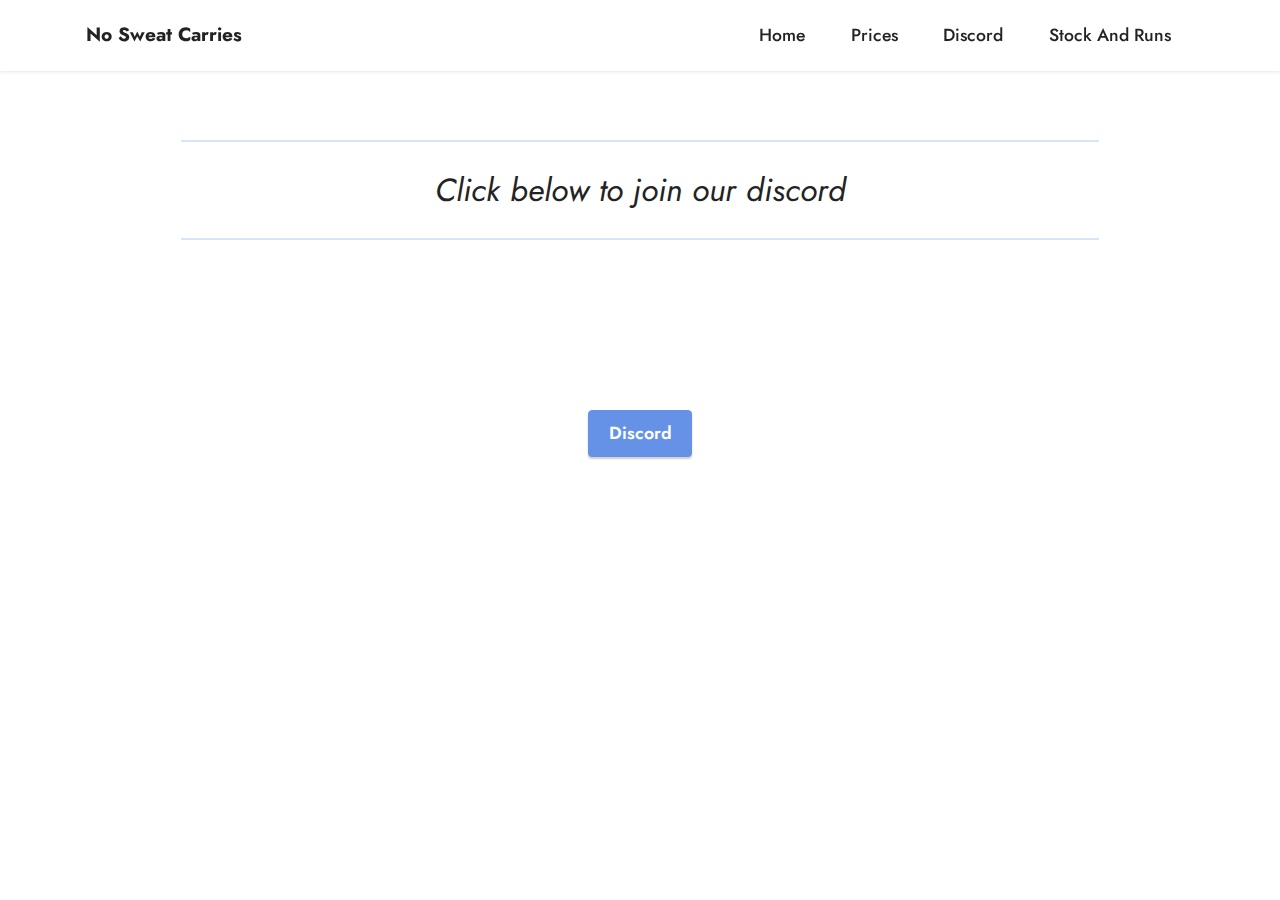
==== commit 10d068a1: "Update discord.html" ====
--- a/discord.html
+++ b/discord.html
@@ -78,8 +78,8 @@
             </div>
         </div>
     </div>
-</section><section style="background-color: #fff; font-family: -apple-system, BlinkMacSystemFont, 'Segoe UI', 'Roboto', 'Helvetica Neue', Arial, sans-serif; color:#aaa; font-size:12px; padding: 0; align-items: center; display: flex;"><a href="https://mobirise.site/y" style="flex: 1 1; height: 3rem; padding-left: 1rem;"></a><p style="flex: 0 0 auto; margin:0; padding-right:1rem;">Created with Mobirise <a href="https://mobirise.site/j" style="color:#aaa;">page</a> software</p></section><script src="assets/bootstrap/js/bootstrap.bundle.min.js"></script>  <script src="assets/smoothscroll/smooth-scroll.js"></script>  <script src="assets/ytplayer/index.js"></script>  <script src="assets/dropdown/js/navbar-dropdown.js"></script>  <script src="assets/theme/js/script.js"></script>  
+
   
   
 </body>
-</html>+</html>
